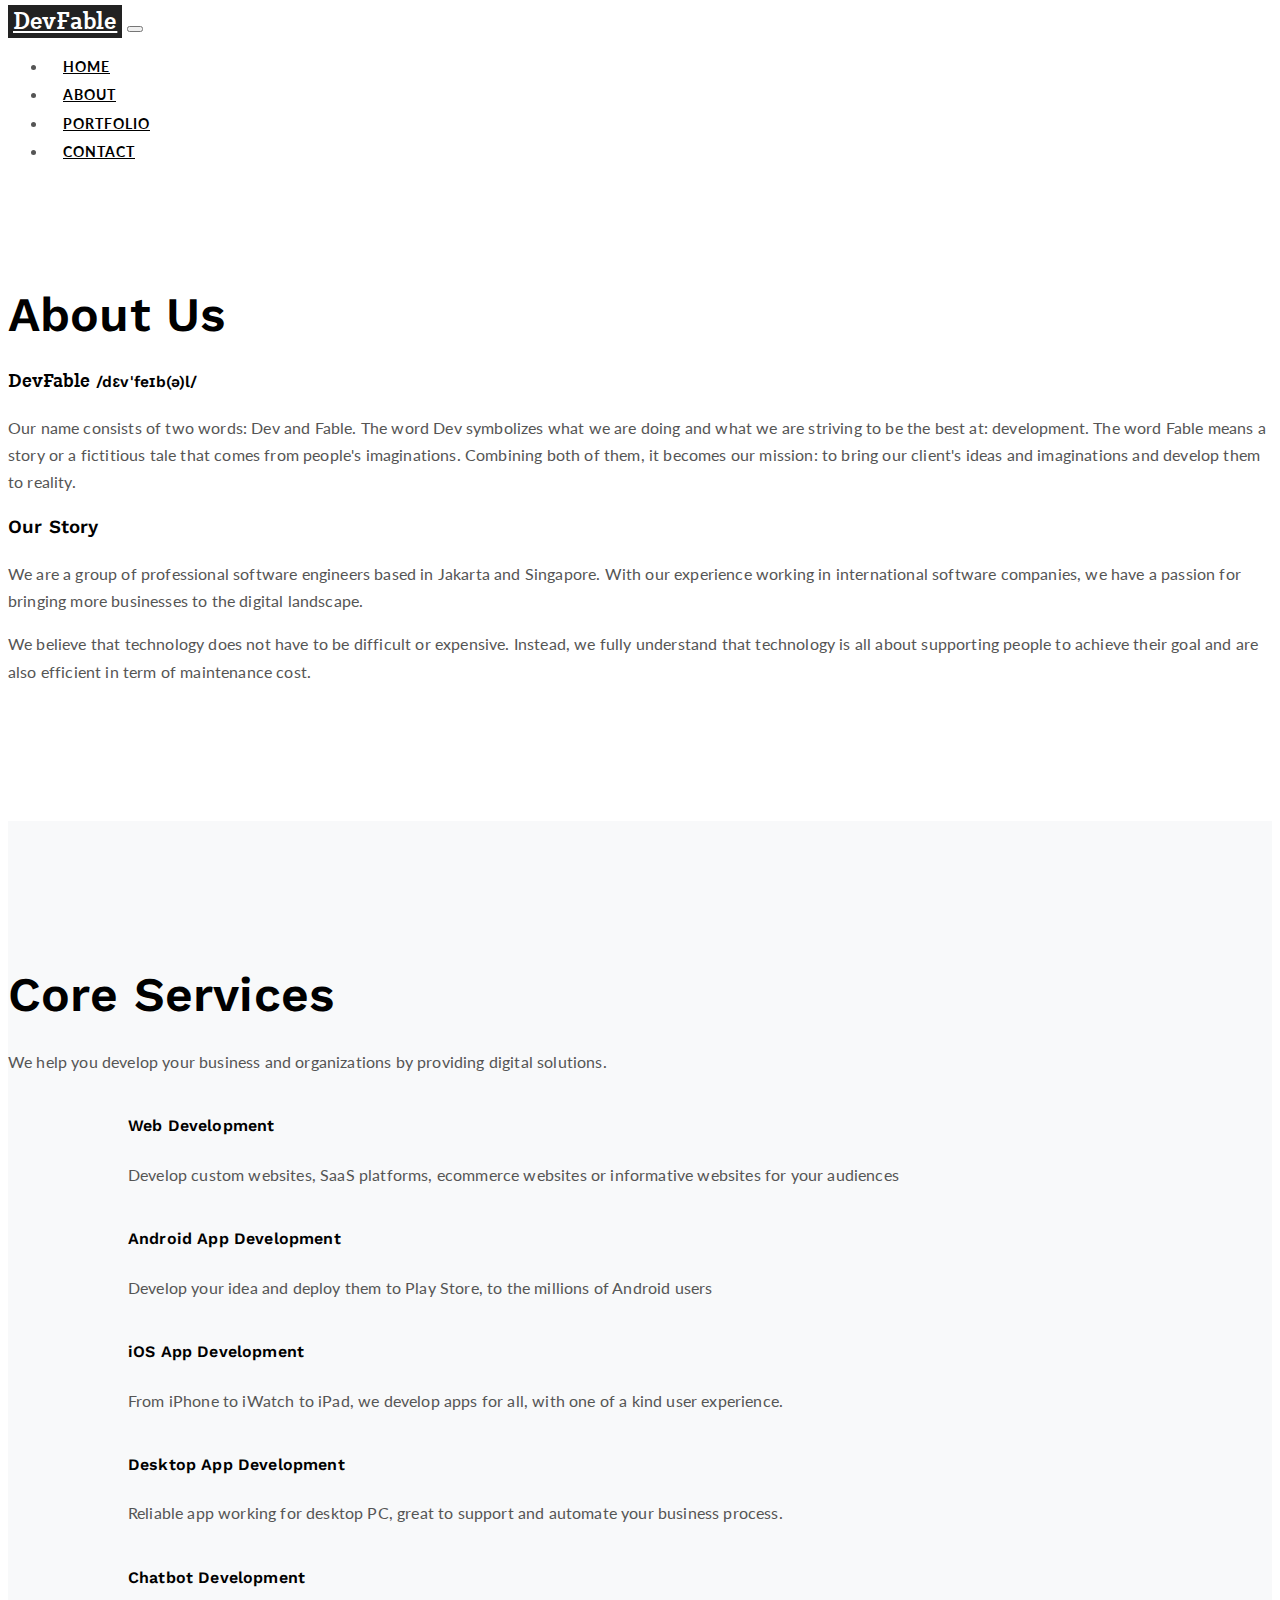
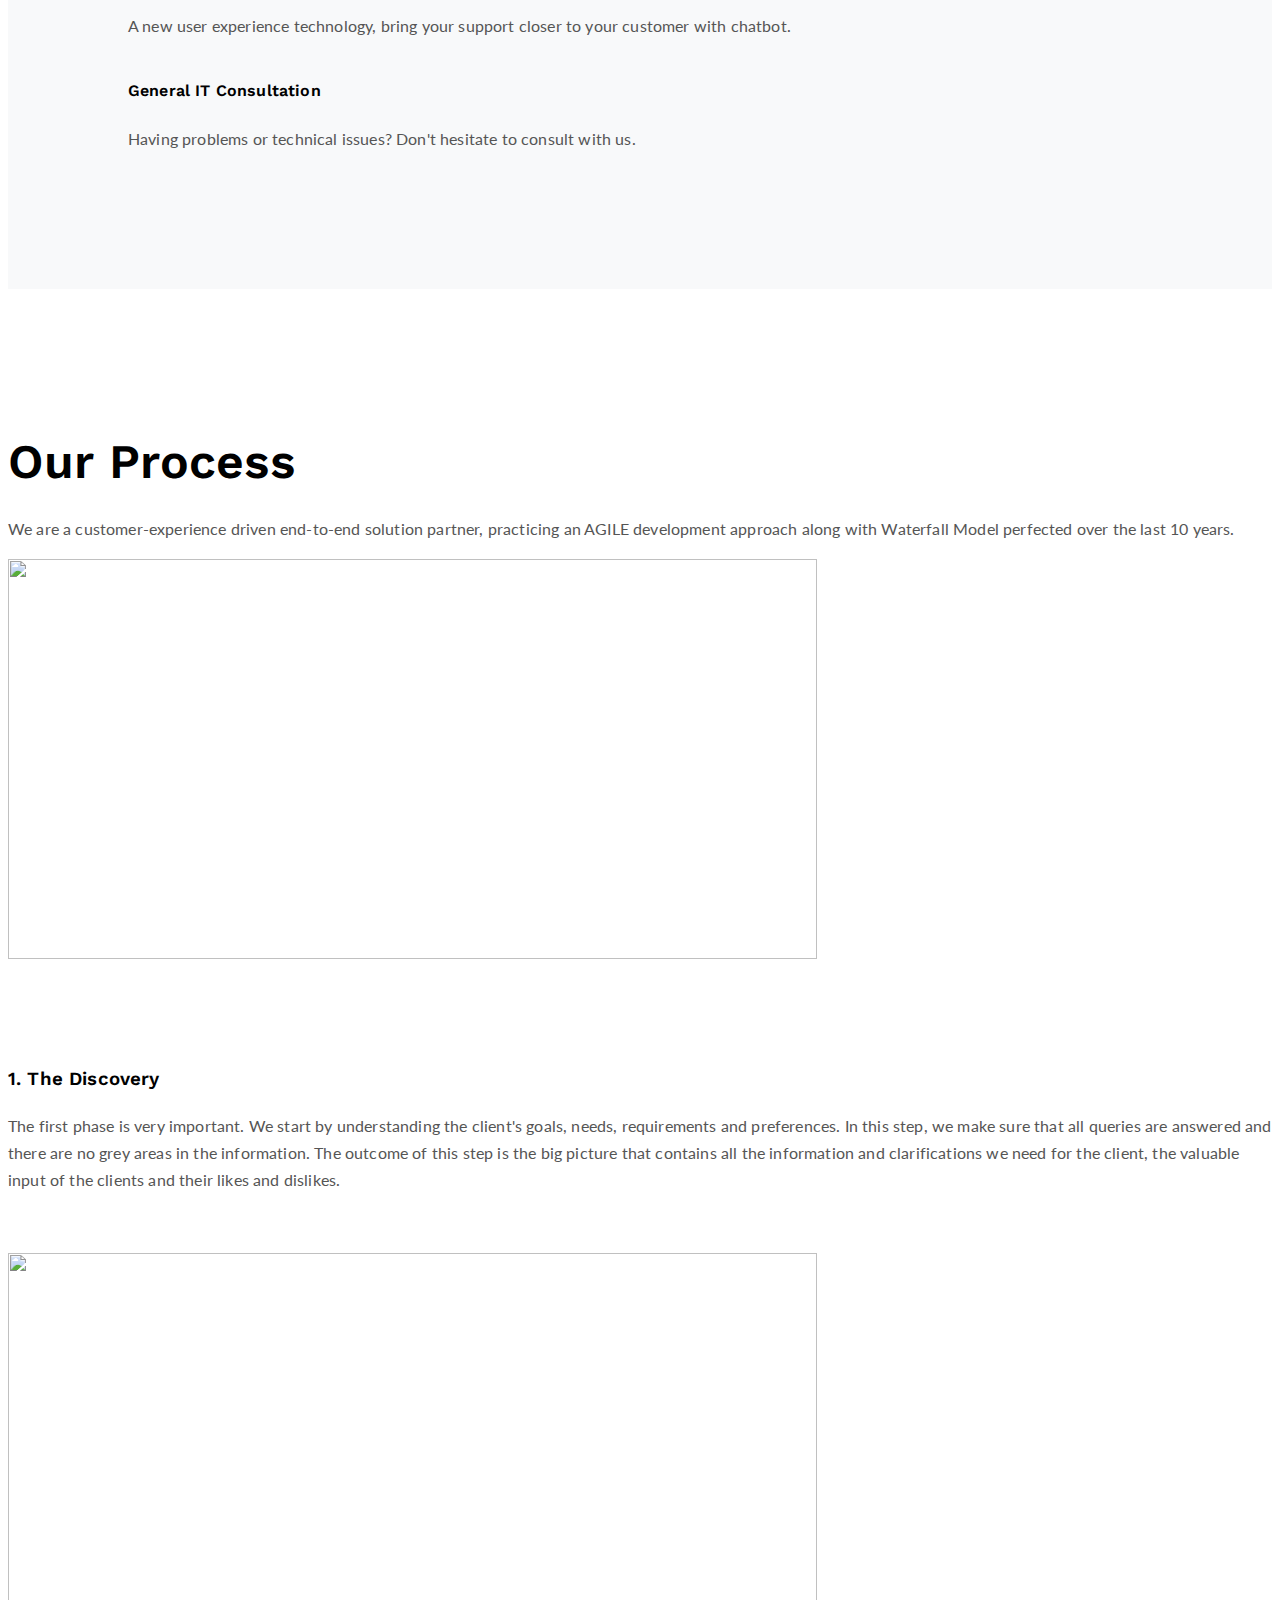
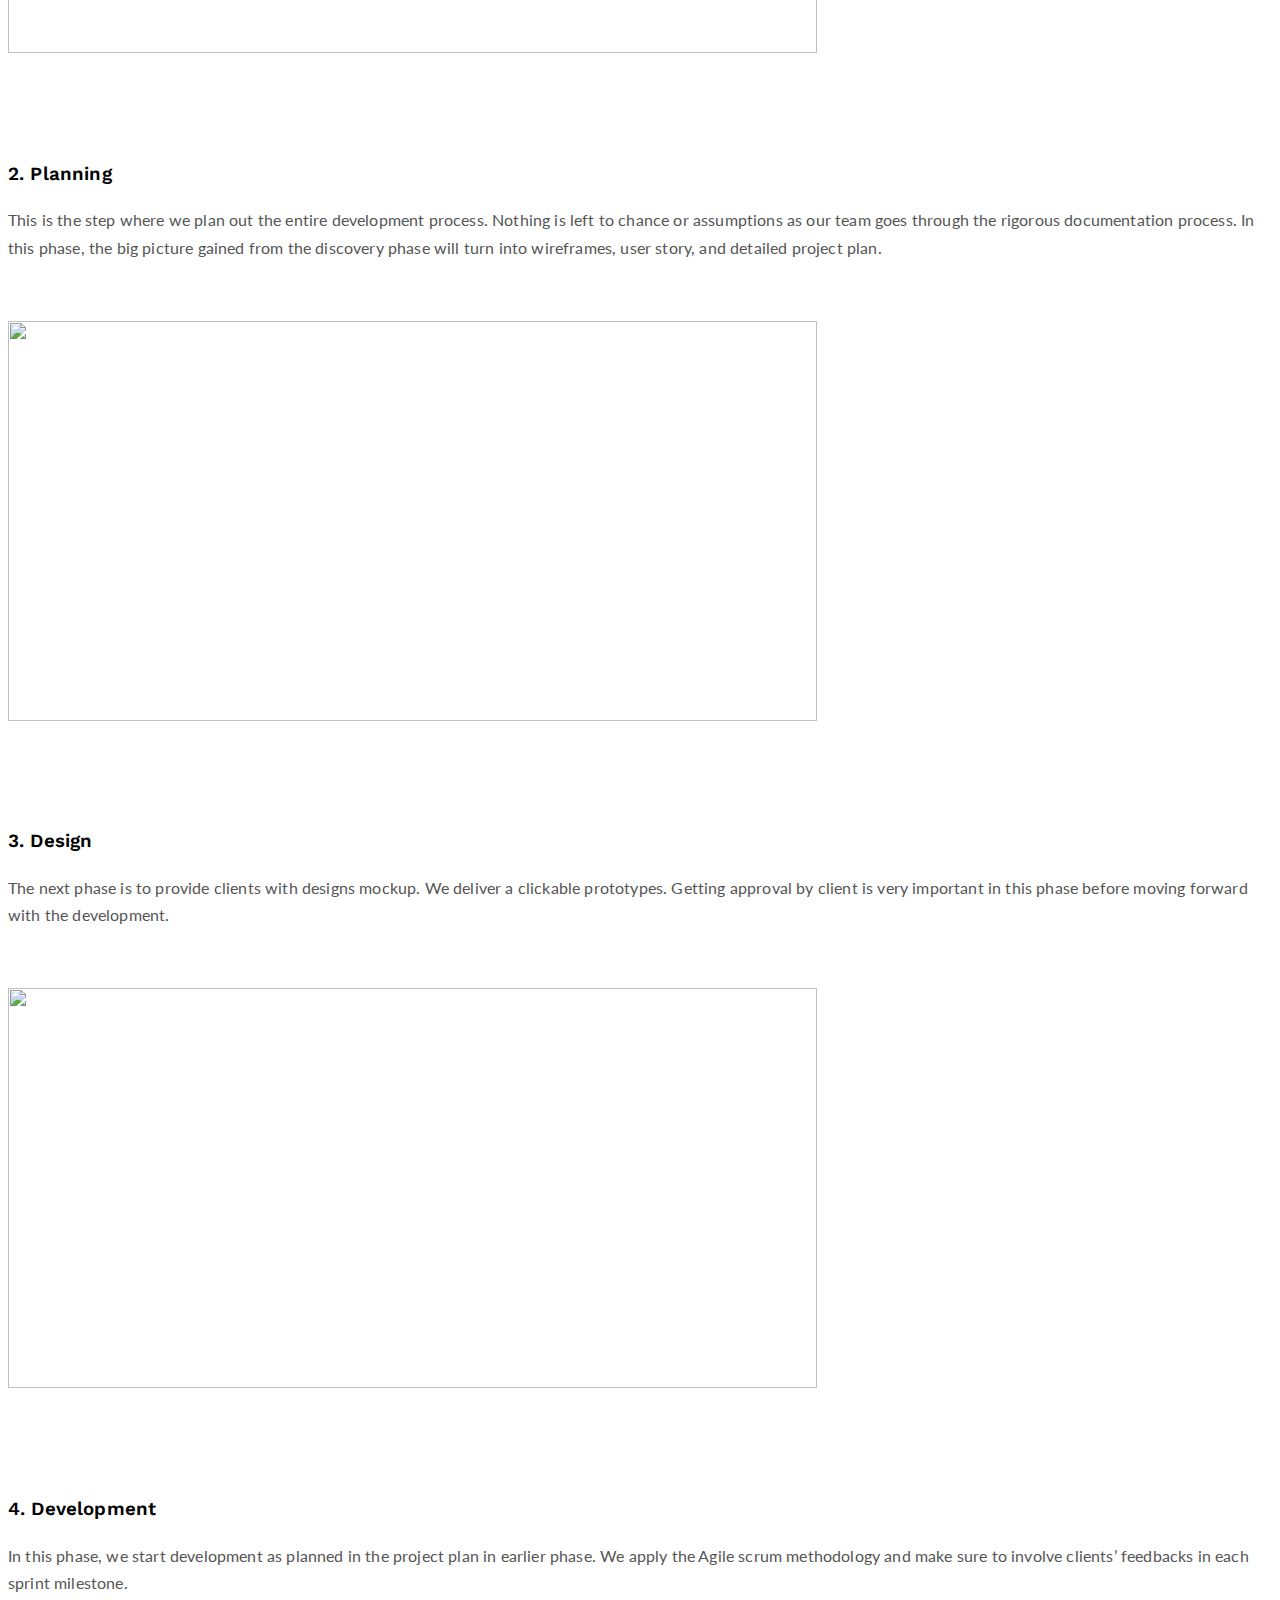
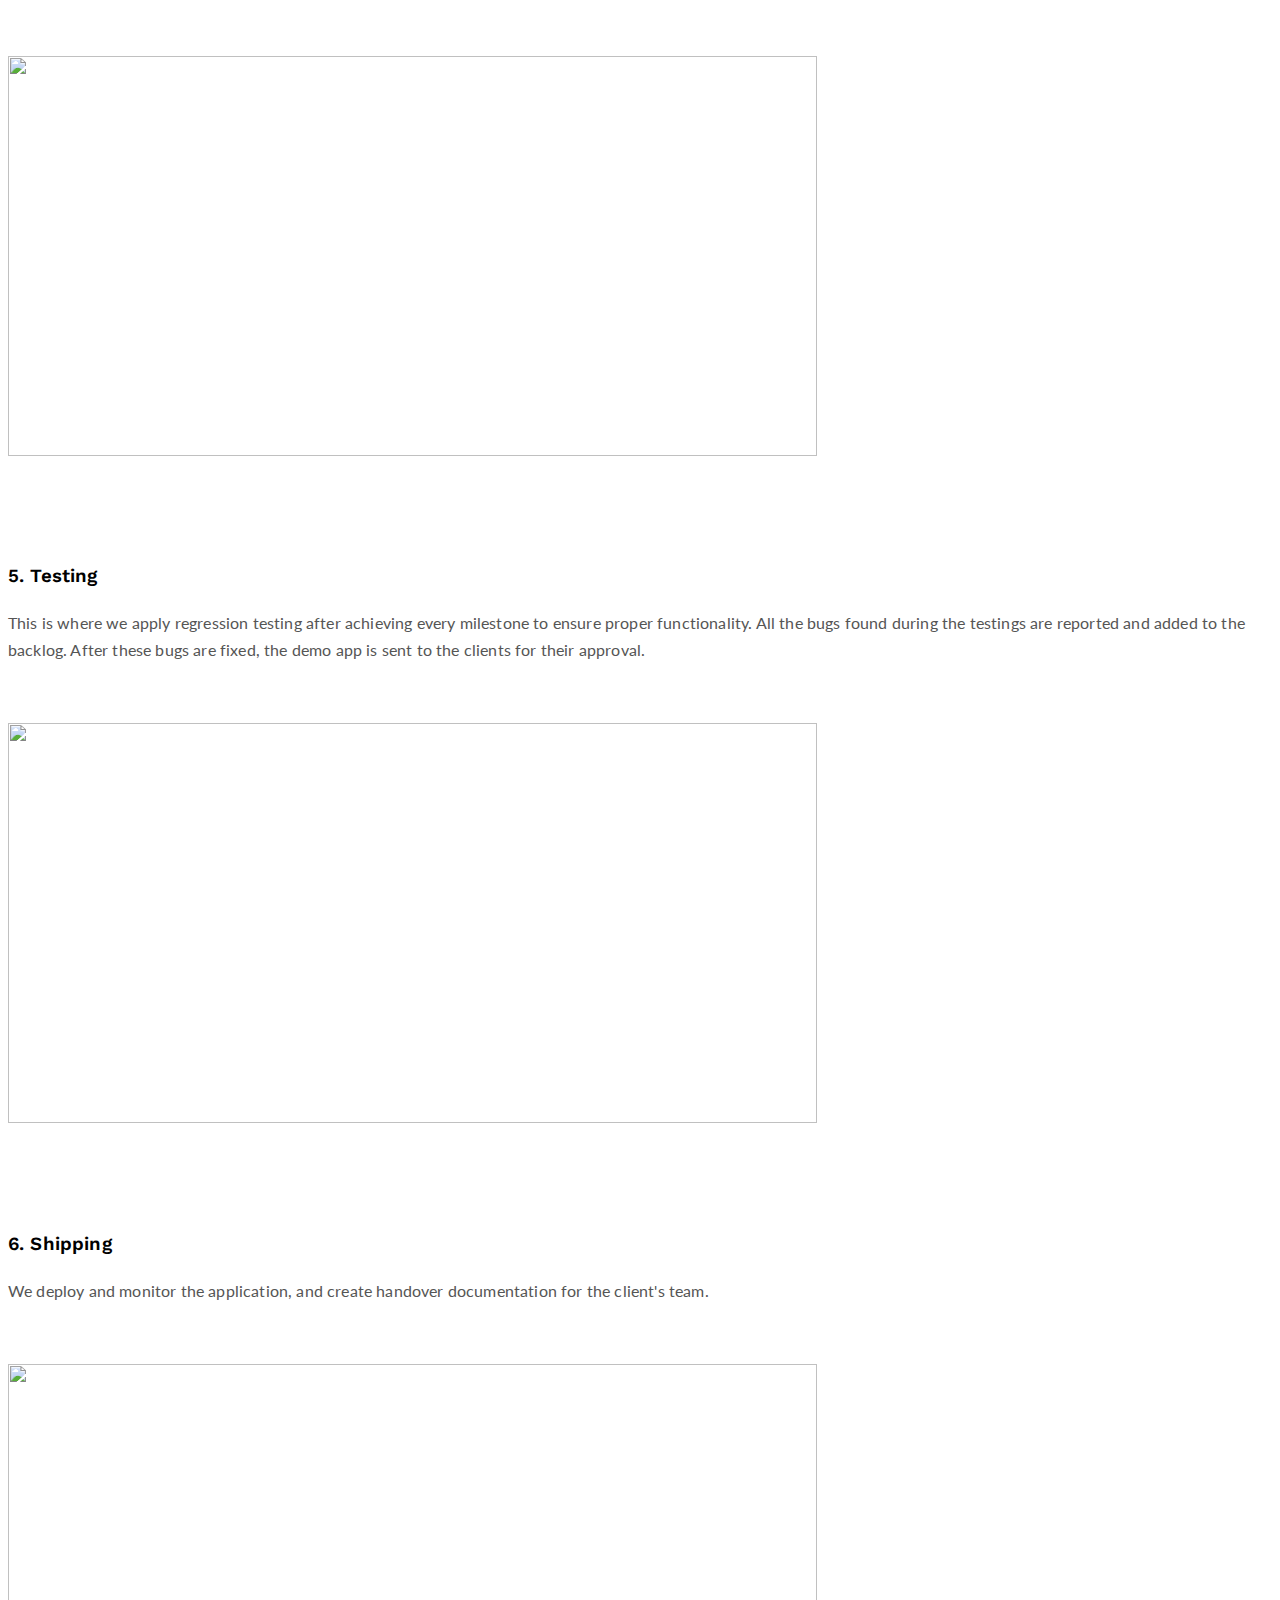
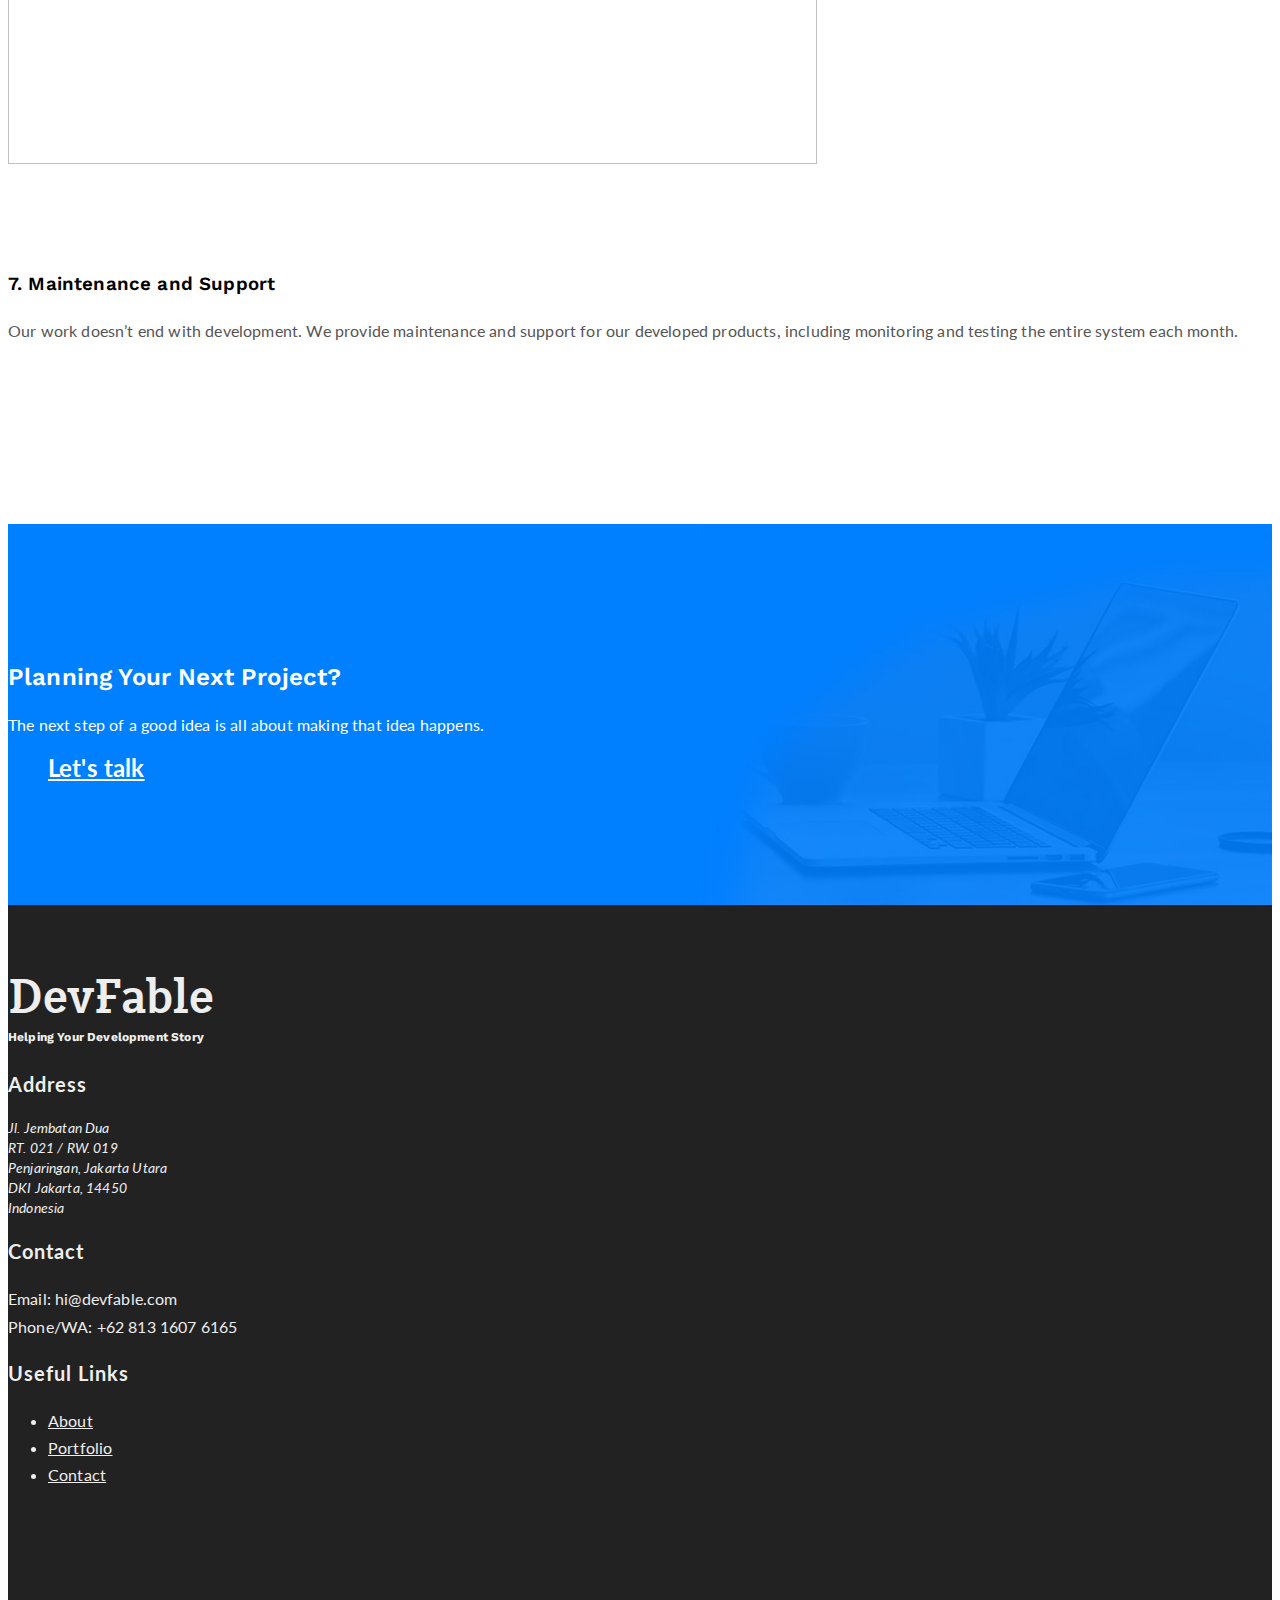
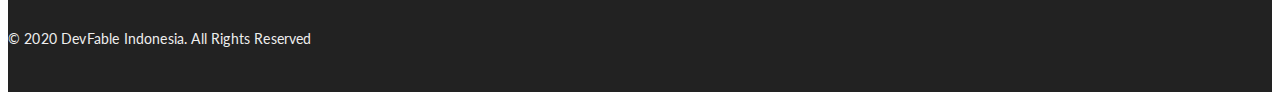
==== about/index.html @ 7ea81f24 "Publish - Sat Jun  6 23:35:45 +08 2020" ====
<!DOCTYPE html>
<html>
    <head>
        <meta name="viewport" content="width=device-width, initial-scale=1.0">
        <meta name="Description" content="Create Websites, Android and iOS mobile applications with DevFable. DevFable is an Indonesian software development company (Software House) based in Jakarta with expertise in providing digital solutions for small businesses or organizations.">
        <title>About | DevFable - Helping Your Development Story</title>
        <link rel=icon href=/favicon.png>
        <link href="https://fonts.googleapis.com/css2?family=Lato&family=Work+Sans:wght@400;600&display=swap" rel="stylesheet">
        <link rel="stylesheet" href="https://cdnjs.cloudflare.com/ajax/libs/twitter-bootstrap/4.5.0/css/bootstrap.min.css" integrity="sha256-aAr2Zpq8MZ+YA/D6JtRD3xtrwpEz2IqOS+pWD/7XKIw=" crossorigin="anonymous" />
        <link rel="preload" href="https://maxst.icons8.com/vue-static/landings/line-awesome/line-awesome/1.3.0/css/line-awesome.min.css" as="style" onload="this.onload=null;this.rel='stylesheet'">
        <link rel="preload" href="https://unpkg.com/swiper/css/swiper.min.css" as="style" onload="this.onload=null;this.rel='stylesheet'">
        <noscript>
            <link rel="stylesheet" href="https://maxst.icons8.com/vue-static/landings/line-awesome/line-awesome/1.3.0/css/line-awesome.min.css">
            <link rel="stylesheet" href="https://unpkg.com/swiper/css/swiper.min.css">
        </noscript>
        
        <link rel="stylesheet" href="/sass/main.css">
    </head>
        <body><nav class="navbar navbar-expand-lg sticky-top main-nav">
    <div class="container">
        <a href="/" class="navbar-brand brand">DevFable</a>
        <button class="navbar-toggler collapsed" type="button" data-toggle="collapse" data-target="#navbars" aria-controls="navbars" aria-expanded="false" aria-label="Toggle navigation">
            <i class="las la-bars"></i>
        </button>
        <div class="collapse navbar-collapse" id="navbars">
            <ul class="navbar-nav ml-auto">
                <li class="nav-item">
                    <a href="/" class="nav-link">Home</a>
                </li>
                <li class="nav-item">
                    <a href="/about" class="nav-link">About</a>
                </li>
                <li class="nav-item">
                    <a href="/portfolio" class="nav-link">Portfolio</a>
                </li>
                <li class="nav-item">
                    <a href="/contact" class="nav-link">Contact</a>
                </li>
            </ul>
        </div>
    </div>
</nav>
<div id="content">
<section class="section section-top">
  <div class="container">
    <div class="row mb-5">
      <div class="col-lg-8">
        <h2 class="_title mb-5">About Us</h2>
        <h3><span class="font-brand">DevFable</span> <small>/dɛvˈfeɪb(ə)l/</small></h3>
        <p>
          Our name consists of two words: Dev and Fable.
          The word Dev symbolizes what we are doing and what we are striving to be the best at: development.
          The word Fable means a story or a fictitious tale that comes from people's imaginations.
          Combining both of them, it becomes our mission: to bring our client's ideas and imaginations and develop them to reality.
        </p>
        <h3 class="mt-5">Our Story</h3>
        <p>
          We are a group of professional software engineers based in Jakarta and Singapore.
          With our experience working in international software companies,
          we have a passion for bringing more businesses to the digital landscape.
        </p>
        <p>
          We believe that technology does not have to be difficult or expensive.
          Instead, we fully understand that technology is all about supporting people to achieve their goal
          and are also efficient in term of maintenance cost.
        </p>
      </div>      
    </div>  
  </div>
</section>
<section class="section section-gray">
  <div class="container">
    <div class="row mb-5">
      <div class="col-lg-6">
        <h2 class="_title">Core Services</h2>
        <p>We help you develop your business and organizations by providing digital solutions.</p>
      </div>
    </div>
    <div class="row">
      <div class="col-lg-4">
        <div class="service-item mb-5">
          <div class="_logo">
            <i class="las la-laptop-code"></i>
          </div>
          <div class="_desc">
            <h4>Web Development</h4>
            <p>Develop custom websites, SaaS platforms, ecommerce websites or informative websites for your audiences</p>
          </div>
        </div>
      </div>
      <div class="col-lg-4">
        <div class="service-item mb-5">
          <div class="_logo">
            <i class="lab la-android"></i>
          </div>
          <div class="_desc">
            <h4>Android App Development</h4>
            <p>Develop your idea and deploy them to Play Store, to the millions of Android users</p>
          </div>
        </div>
      </div>
      <div class="col-lg-4">
        <div class="service-item mb-5">
          <div class="_logo">
            <i class="lab la-apple"></i>
          </div>
          <div class="_desc">
            <h4>iOS App Development</h4>
            <p>From iPhone to iWatch to iPad, we develop apps for all, with one of a kind user experience.</p>
          </div>
        </div>
      </div>
      <div class="col-lg-4">
        <div class="service-item mb-5 mb-lg-0">
          <div class="_logo">
            <i class="las la-desktop"></i>
          </div>
          <div class="_desc">
            <h4>Desktop App Development</h4>
            <p>Reliable app working for desktop PC, great to support and automate your business process.</p>
          </div>
        </div>
      </div>
      <div class="col-lg-4">
        <div class="service-item mb-5 mb-lg-0">
          <div class="_logo">
            <i class="las la-comment-dots"></i>
          </div>
          <div class="_desc">
            <h4>Chatbot Development</h4>
            <p>A new user experience technology, bring your support closer to your customer with chatbot.</p>
          </div>
        </div>
      </div>
      <div class="col-lg-4">
        <div class="service-item">
          <div class="_logo">
            <i class="las la-chalkboard-teacher"></i>
          </div>
          <div class="_desc">
            <h4>General IT Consultation</h4>
            <p>Having problems or technical issues? Don't hesitate to consult with us.</p>
          </div>
        </div>
      </div>
    </div>
  </div>
</section>

<section class="section" id="process">
  <div class="container">
    <div class="mb-5 row">
      <div class="col-lg-8">
        <h2 class="_title">Our Process</h2>
        <p>
          We are a customer-experience driven end-to-end solution partner,
          practicing an AGILE development approach along with Waterfall Model perfected over the last 10 years.
        </p>  
      </div>
    </div>
  </div>
  <div>
    <div class="process-item">
      <div class="row no-gutters">
        <div class="col-lg-6">
          <img src="https://images.pexels.com/photos/3183150/pexels-photo-3183150.jpeg?auto=compress&cs=tinysrgb&dpr=2&w=250" alt="" draggable="false">
        </div>
        <div class="col-lg-4 _desc">
          <h3>
            1. The Discovery
          </h3>
          <p>
            The first phase is very important.
            We start by understanding the client's goals, needs, requirements and preferences.
            In this step, we make sure that all queries are answered and there are no grey areas in the information.
            The outcome of this step is the big picture that contains all the information and clarifications we need for the client,
            the valuable input of the clients and their likes and dislikes.
          </p>    
        </div>
      </div>
    </div>
    <div class="process-item">
      <div class="row no-gutters">
        <div class="col-lg-6 order-lg-last text-lg-right">
          <img src="https://images.pexels.com/photos/7376/startup-photos.jpg?auto=compress&cs=tinysrgb&dpr=2&w=250" alt="" draggable="false">
        </div>
        <div class="col-lg-4 _desc offset-2">
          <h3>
            2. Planning
          </h3>
          <p>
            This is the step where we plan out the entire development process.
            Nothing is left to chance or assumptions as our team goes through the rigorous documentation process.
            In this phase, the big picture gained from the discovery phase will turn into wireframes, user story, and detailed project plan.
          </p>
        </div>
      </div>
    </div>
    <div class="process-item">
      <div class="row no-gutters">
        <div class="col-lg-6">
          <img src="https://images.pexels.com/photos/1092671/pexels-photo-1092671.jpeg?auto=compress&cs=tinysrgb&dpr=2&w=250" alt="" draggable="false">
        </div>
        <div class="col-lg-4 _desc">
          <h3>
            3. Design
          </h3>
          <p>
            The next phase is to provide clients with designs mockup.
            We deliver a clickable prototypes.
            Getting approval by client is very important in this phase before moving forward with the development.
          </p>
        </div>
      </div>
    </div>
    <div class="process-item">
      <div class="row no-gutters">
        <div class="col-lg-6 order-lg-last text-lg-right">
          <img src="https://images.pexels.com/photos/1181675/pexels-photo-1181675.jpeg?auto=compress&cs=tinysrgb&dpr=2&w=250" alt="" draggable="false">
        </div>
        <div class="col-lg-4 _desc offset-2">
          <h3>
            4. Development
          </h3>
          <p>
            In this phase, we start development as planned in the project plan in earlier phase.
            We apply the Agile scrum methodology and make sure to involve clients’ feedbacks in each sprint milestone.
          </p>
        </div>
      </div>
    </div>
    <div class="process-item">
      <div class="row no-gutters">
        <div class="col-lg-6">
          <img src="https://images.unsplash.com/photo-1542641728-6ca359b085f4?ixlib=rb-1.2.1&ixid=eyJhcHBfaWQiOjEyMDd9&auto=format&fit=crop&w=500&q=80" alt="" draggable="false">
        </div>
        <div class="col-lg-4 _desc">
          <h3>
            5. Testing
          </h3>
          <p>
            This is where we apply regression testing after achieving every milestone to ensure proper functionality.
            All the bugs found during the testings are reported and added to the backlog.
            After these bugs are fixed, the demo app is sent to the clients for their approval.
          </p>
        </div>
      </div>
    </div>
    <div class="process-item">
      <div class="row no-gutters">
        <div class="col-lg-6 order-lg-last text-lg-right">
          <img src="https://images.pexels.com/photos/3184431/pexels-photo-3184431.jpeg?auto=compress&cs=tinysrgb&dpr=2&w=250" alt="" draggable="false">
        </div>
        <div class="col-lg-4 _desc offset-2">
          <h3>
            6. Shipping
          </h3>
          <p>
            We deploy and monitor the application, and create handover documentation for the client's team.
          </p>
        </div>
      </div>
    </div>
    <div class="process-item">
      <div class="row no-gutters">
        <div class="col-lg-6">
          <img src="https://images.pexels.com/photos/3194519/pexels-photo-3194519.jpeg?auto=compress&cs=tinysrgb&dpr=2&w=250" alt="" draggable="false">
        </div>
        <div class="col-lg-4 _desc">
          <h3>
            7. Maintenance and Support
          </h3>
          <p>
            Our work doesn’t end with development.
            We provide maintenance and support for our developed products,
            including monitoring and testing the entire system each month.
          </p>
        </div>
      </div>
    </div>
  </div>
</section>

<section class="section section-primary">
  <img class="section-bg" src="/img/banner-contact.jpg" alt="">
  <div class="container">
    <div class="row">
      <div class="col-lg-6">
        <h2 class="title mb-4">Planning Your Next Project?</h2>
        <p class="mb-5">The next step of a good idea is all about making that idea happens.</p>
        <a href="/contact" class="btn button button-lg button-outline-white">Let's talk</a>    
      </div>
    </div>
  </div>
</section>


        </div><footer class="footer">
    <div class="container">
        <div class="row _top">
            <div class="col-lg-3 mb-5 mb-lg-0 text-center text-lg-left">
                <div class="brand mb-3">DevFable</div>
                <p class="brand-subtitle">Helping Your Development Story</p>
            </div>
            <div class="col-lg-3 mb-5 mb-lg-0 text-center text-lg-left">
                <h3>Address</h3>
                <address>
                    Jl. Jembatan Dua
                    <br>
                    RT. 021 / RW. 019
                    <br>
                    Penjaringan, Jakarta Utara
                    <br>
                    DKI Jakarta, 14450
                    <br>
                    Indonesia
                </address>
            </div>
            <div class="col-lg-3 mb-5 mb-lg-0 text-center text-lg-left">
                <h3>Contact</h2>
                <p>
                    Email: hi@devfable.com
                    <br>
                    Phone/WA: +62 813 1607 6165
                </p>
            </div>
            <div class="col-lg-3 text-center text-lg-left">
                <h3>Useful Links</h2>
                <ul class="nav flex-column">
                    <li class="nav-item">
                        <a href="/about" class="nav-link">About</a>
                    </li>
                    <li class="nav-item">
                        <a href="/portfolio" class="nav-link">Portfolio</a>
                    </li>
                    <li class="nav-item">
                        <a href="/contact" class="nav-link">Contact</a>
                    </li>
                </ul>    
            </div>
        </div>
        <div class="row _bottom">
            <div class="col">
                <div class="copyright text-center">
                    © 2020 DevFable Indonesia. All Rights Reserved
                </div>    
            </div>
        </div>
    </div>
</footer><script defer src="https://cdnjs.cloudflare.com/ajax/libs/jquery/3.5.1/jquery.slim.min.js" integrity="sha256-4+XzXVhsDmqanXGHaHvgh1gMQKX40OUvDEBTu8JcmNs=" crossorigin="anonymous"></script>
        <script defer src="https://cdnjs.cloudflare.com/ajax/libs/popper.js/1.14.7/umd/popper.min.js" integrity="sha384-UO2eT0CpHqdSJQ6hJty5KVphtPhzWj9WO1clHTMGa3JDZwrnQq4sF86dIHNDz0W1" crossorigin="anonymous"></script>
        <script defer src="https://cdnjs.cloudflare.com/ajax/libs/twitter-bootstrap/4.5.0/js/bootstrap.min.js" integrity="sha256-OFRAJNoaD8L3Br5lglV7VyLRf0itmoBzWUoM+Sji4/8=" crossorigin="anonymous"></script>
        <script defer src="https://cdnjs.cloudflare.com/ajax/libs/lazysizes/5.2.2/lazysizes.min.js" integrity="sha256-+2SfyuYhd9/mPmcIHdzrgwtc4fBaQYTpu7fYesS49OU=" crossorigin="anonymous"></script>
        <script defer src="https://cdnjs.cloudflare.com/ajax/libs/zenscroll/4.0.2/zenscroll-min.js" integrity="sha256-P3WAuks0zjjUNJHAQsa3qo5fMU1+d3flCMCI9vGK9So=" crossorigin="anonymous"></script>
        <script defer src="https://unpkg.com/swiper/js/swiper.min.js"></script>
    </body>
</html>
---- sass/main.css ----
.service-item {
  display: flex; }
  .service-item ._logo {
    min-width: 120px;
    text-align: center; }
    .service-item ._logo i {
      font-size: 64px; }
  @media screen and (max-width: 768px) {
    .service-item {
      margin-left: -20px; }
      .service-item h4 {
        font-size: 20px; }
      .service-item ._desc {
        font-size: 12px;
        line-height: 1.5em; } }

.process-item {
  margin-bottom: 60px; }
  .process-item img {
    width: 80%;
    height: 400px;
    object-fit: cover; }
  .process-item ._desc {
    margin-top: 100px; }
  @media screen and (max-width: 768px) {
    .process-item img {
      width: 100%;
      height: 200px; }
    .process-item ._desc {
      margin: 20px; } }

.button {
  border-radius: 0;
  border-width: 2px;
  font-weight: bold;
  padding: 10px 20px; }
  .button-lg {
    font-size: 24px;
    padding: 20px 40px; }
  .button-primary {
    background-color: #007fff;
    border-color: #007fff;
    color: white; }
    .button-primary:hover {
      background-color: white;
      color: #007fff; }
  .button-outline-white {
    border-color: white;
    color: white; }
    .button-outline-white:hover {
      background-color: white;
      color: #007fff; }
  .button-outline-primary {
    border-color: #007fff;
    color: #007fff; }
    .button-outline-primary:hover {
      background-color: #007fff;
      color: white; }
  .button-outline-dark {
    border-color: #222222;
    color: #222222; }
    .button-outline-dark:hover {
      background-color: #222222;
      color: white; }

.client-swiper {
  height: 200px; }
  .client-swiper .swiper-slide {
    display: flex;
    flex-direction: row;
    align-items: center;
    justify-content: center;
    padding-bottom: 20px; }
    .client-swiper .swiper-slide .client-logo {
      width: 200px;
      opacity: 0.4; }

.contact-form {
  border: 1px solid #dee2e6;
  padding: 40px 20px; }
  .contact-form .form-control {
    border-radius: 0;
    box-shadow: none; }
  @media screen and (max-width: 768px) {
    .contact-form {
      border: none;
      padding: 30px 15px;
      background-color: #eeeeee;
      margin-left: -15px;
      margin-right: -15px; } }

@font-face {
  font-family: "Lean";
  src: url("../fonts/Lean.woff2") format("woff2"), url("../fonts/Lean.woff") format("woff"); }

.footer {
  background-color: #222222;
  color: #eeeeee; }
  .footer a {
    color: #eeeeee; }
    .footer a:hover {
      color: #777777; }
  .footer h3 {
    color: #eeeeee;
    font-family: "Lato", sans-serif;
    font-size: 20px;
    font-weight: bold;
    letter-spacing: 1px; }
  .footer ._top {
    padding: 80px 0; }
    .footer ._top .brand {
      font-family: "Lean", "Lato", sans-serif;
      font-size: 48px;
      font-weight: bold; }
    .footer ._top .brand-subtitle {
      font-family: "Work Sans", sans-serif;
      font-size: 12px;
      font-weight: bold; }
    .footer ._top address {
      font-size: 14px;
      line-height: 20px; }
    .footer ._top .nav-link {
      padding: 2px 0; }
  .footer ._bottom {
    padding: 40px 0; }
    .footer ._bottom .copyright {
      font-size: 14px; }

.section {
  padding: 120px 0;
  position: relative; }
  .section ._title {
    font-size: 48px; }
  .section-top {
    padding-top: 80px; }
  .section-primary {
    background-color: #007fff;
    color: white; }
    .section-primary * {
      color: white; }
  .section-gray {
    background-color: #f8f9fa; }
  .section-banner {
    background-color: #007fff;
    background-repeat: no-repeat;
    background-position: center;
    background-size: cover;
    color: #e5f2ff;
    position: relative;
    overflow: hidden; }
    .section-banner * {
      color: #e5f2ff; }
    .section-banner .banner-bg {
      position: absolute;
      top: 0;
      left: 0;
      height: 100%;
      width: 100%;
      object-fit: cover; }
    .section-banner .headline {
      font-size: 56px;
      line-height: 70px;
      font-weight: 600; }
      @media screen and (max-width: 768px) {
        .section-banner .headline {
          font-size: 30px;
          line-height: 40px; } }
      .section-banner .headline-accent {
        color: white; }
  @media screen and (max-width: 768px) {
    .section-mobile-bottomless {
      padding-bottom: 0; } }

@media screen and (max-width: 768px) {
  .row-full-mobile div[class^="col"] {
    padding: 0; } }

.section-bg {
  position: absolute;
  right: 0;
  top: 0;
  height: 100%; }
  @media screen and (max-width: 768px) {
    .section-bg {
      height: auto;
      width: 120%;
      top: auto;
      bottom: 0; } }

.main-nav {
  background-color: white; }
  .main-nav a.nav-link {
    color: black;
    font-size: 14px;
    font-weight: 700;
    letter-spacing: 1px;
    padding: 20px 15px !important;
    text-transform: uppercase;
    transition: all .25s ease; }
    .main-nav a.nav-link:hover {
      color: #007fff; }
  .main-nav .navbar-brand {
    background-color: #222222;
    color: white;
    font-family: "Lean";
    font-size: 24px;
    line-height: 28px;
    margin-top: 10px;
    margin-bottom: 10px;
    padding: 2px 5px;
    text-transform: none;
    transition: all .25s ease; }
    .main-nav .navbar-brand:hover {
      background-color: #007fff; }

.portfolio-item {
  box-shadow: 0 0 16px 0 rgba(0, 0, 0, 0.2); }
  .portfolio-item img {
    width: 100%; }
  .portfolio-item p {
    font-size: 12px;
    padding: 10px 10px 0 10px;
    text-align: center; }
  @media screen and (max-width: 768px) {
    .portfolio-item {
      box-shadow: none; } }

.portfolio-grafikata {
  background-color: #2c3e50;
  color: white; }

.portfolio-tebak {
  background-color: #6fc5e1;
  color: white; }

.portfolio-kariib {
  background-color: #69cec0;
  color: white; }

.portfolio-romanisch {
  background-color: #161616;
  color: white; }

body {
  -webkit-font-smoothing: antialiased;
  color: #555555;
  font-display: swap;
  font-family: "Lato", sans-serif;
  font-size: 16px;
  font-weight: 400;
  letter-spacing: 0.166667px;
  line-height: 1.7em; }

h1,
h2,
h3,
h4,
h5,
h6 {
  color: black;
  font-family: "Work Sans", sans-serif;
  font-weight: 600; }

.font-brand {
  letter-spacing: 0;
  font-family: "Lean", "Lato", sans-serif; }
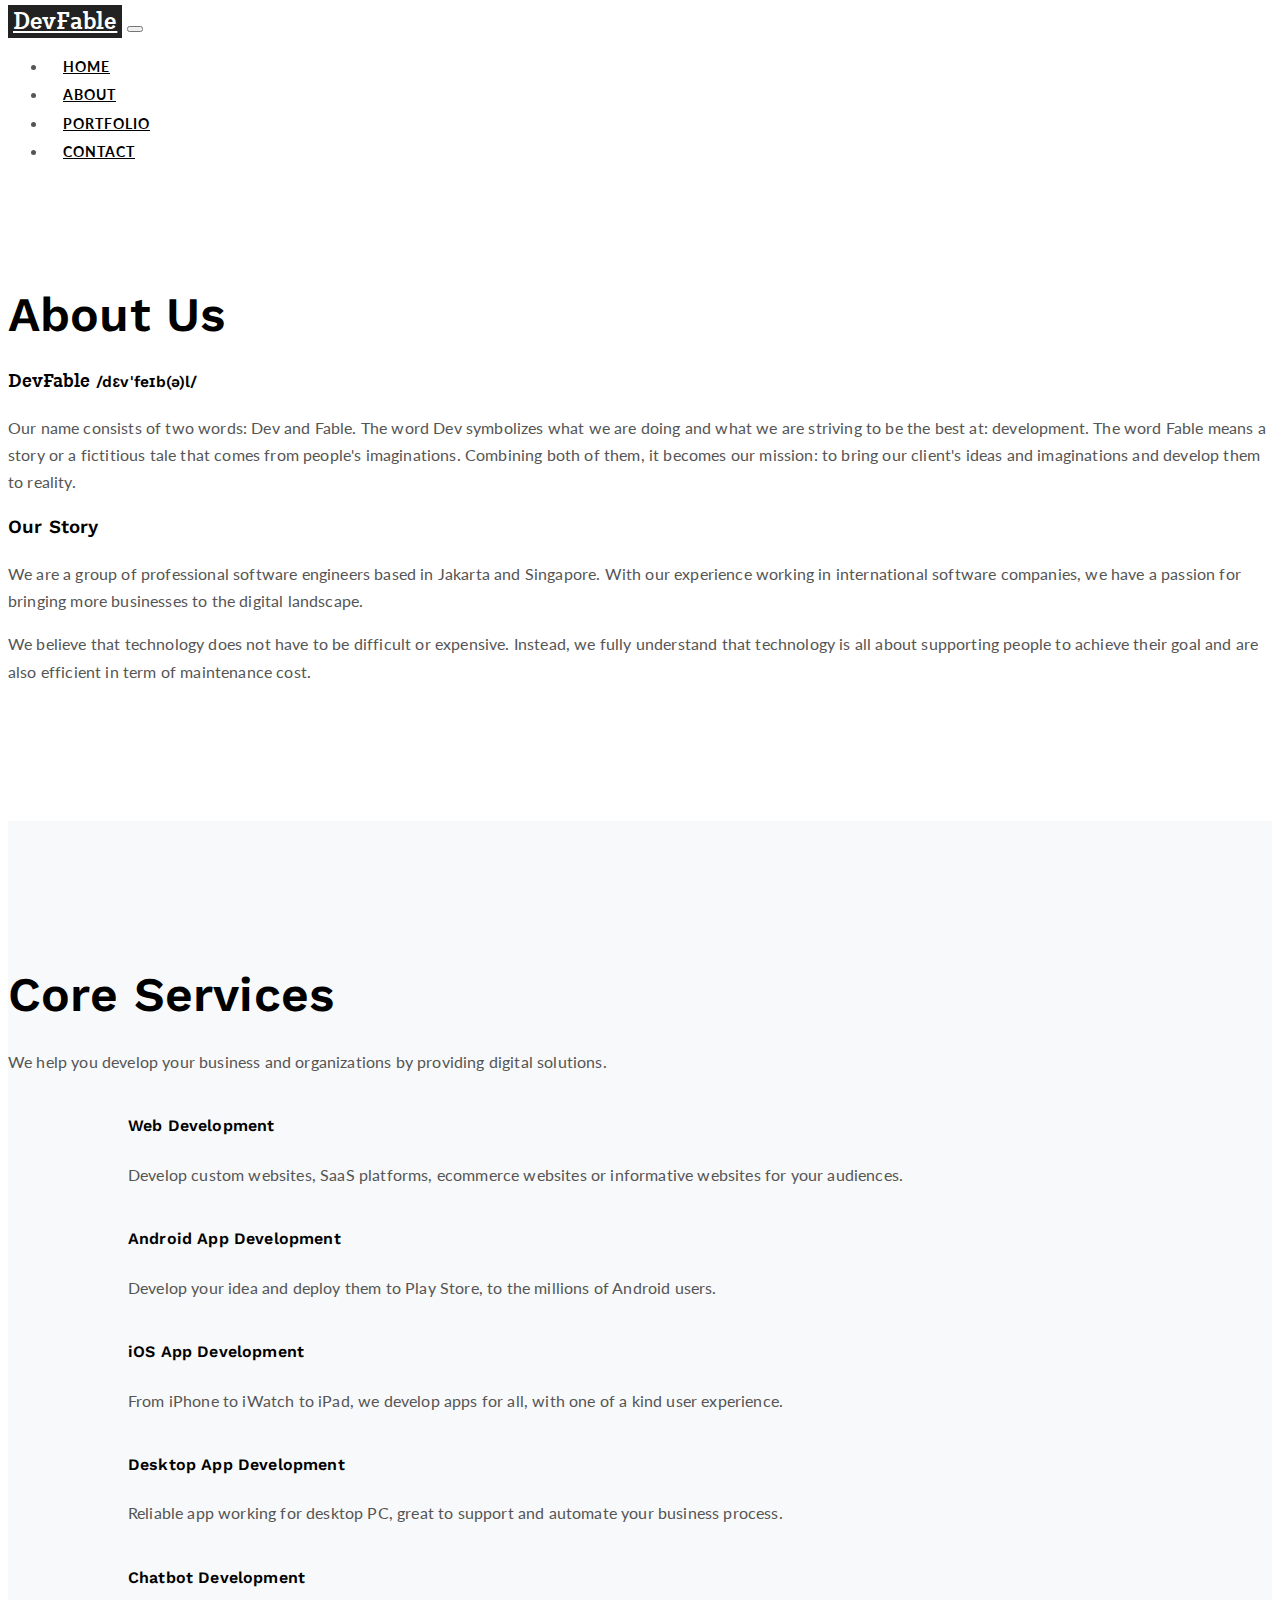
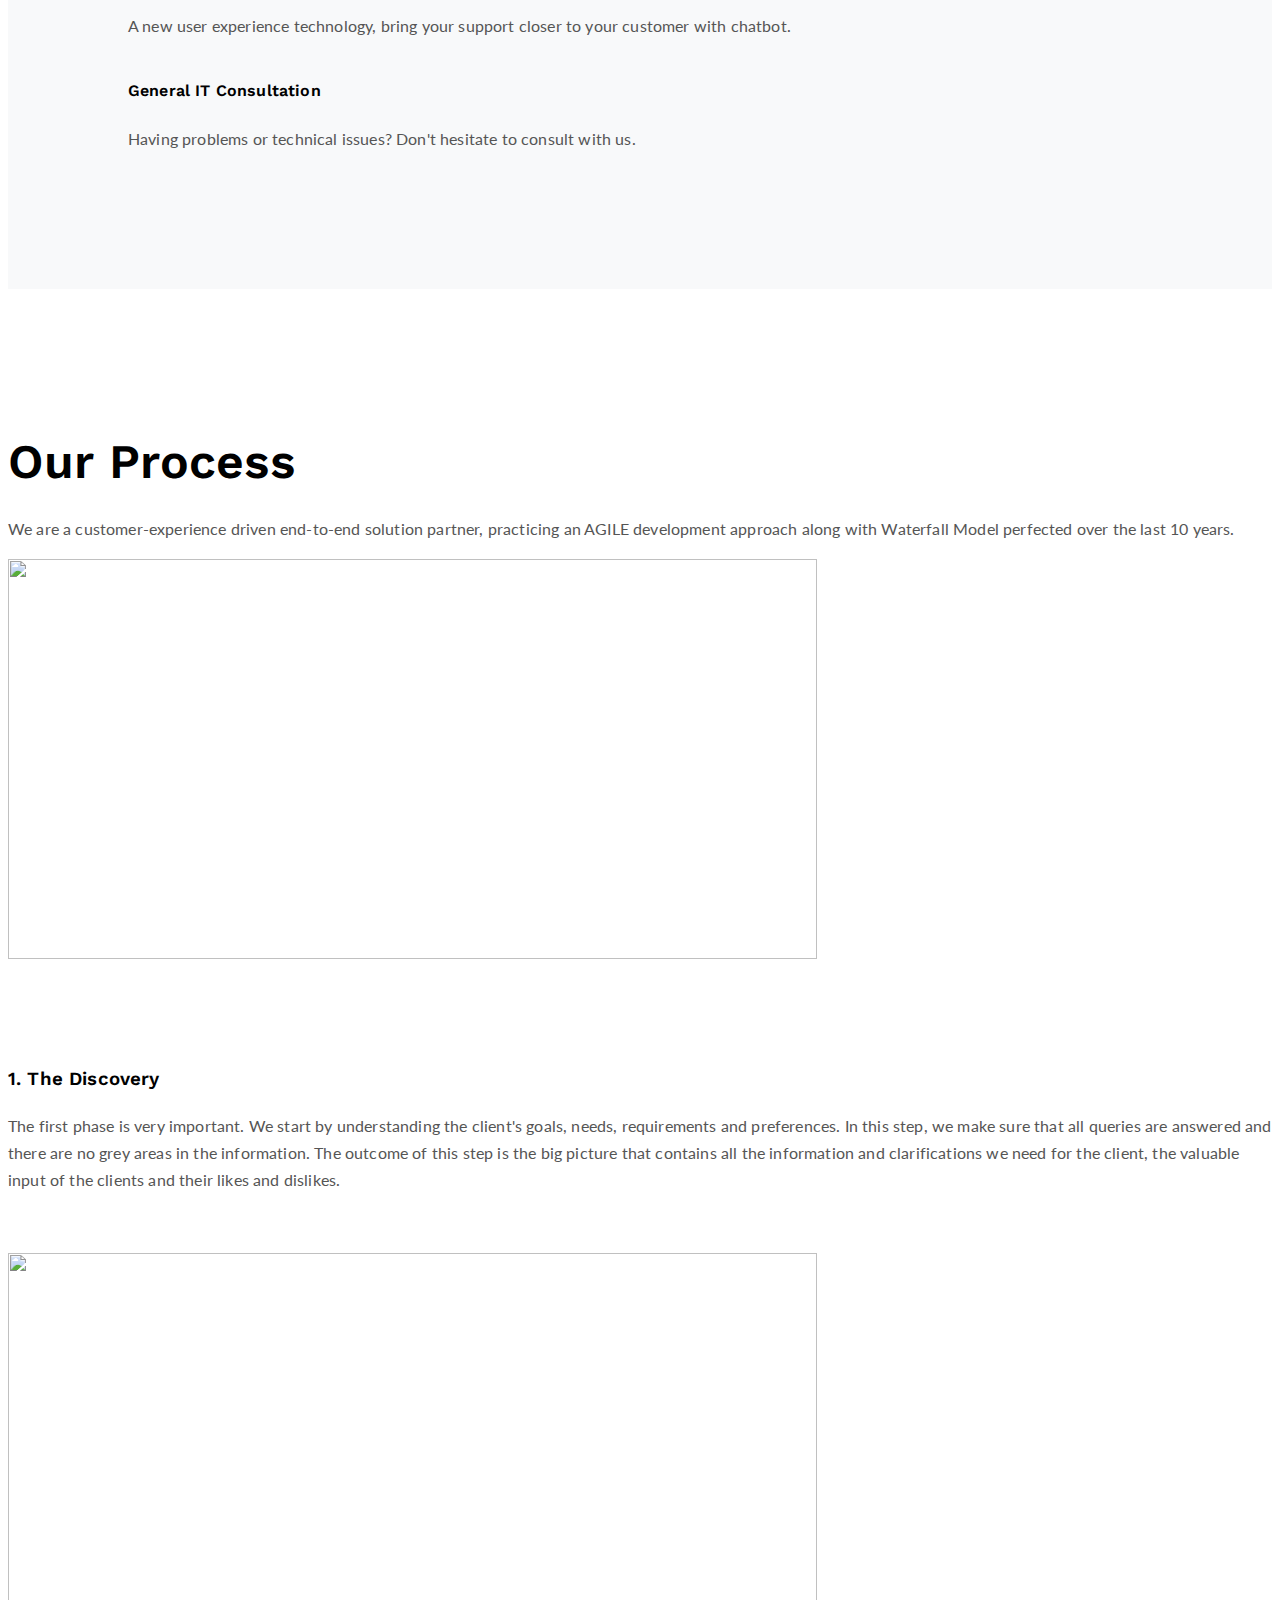
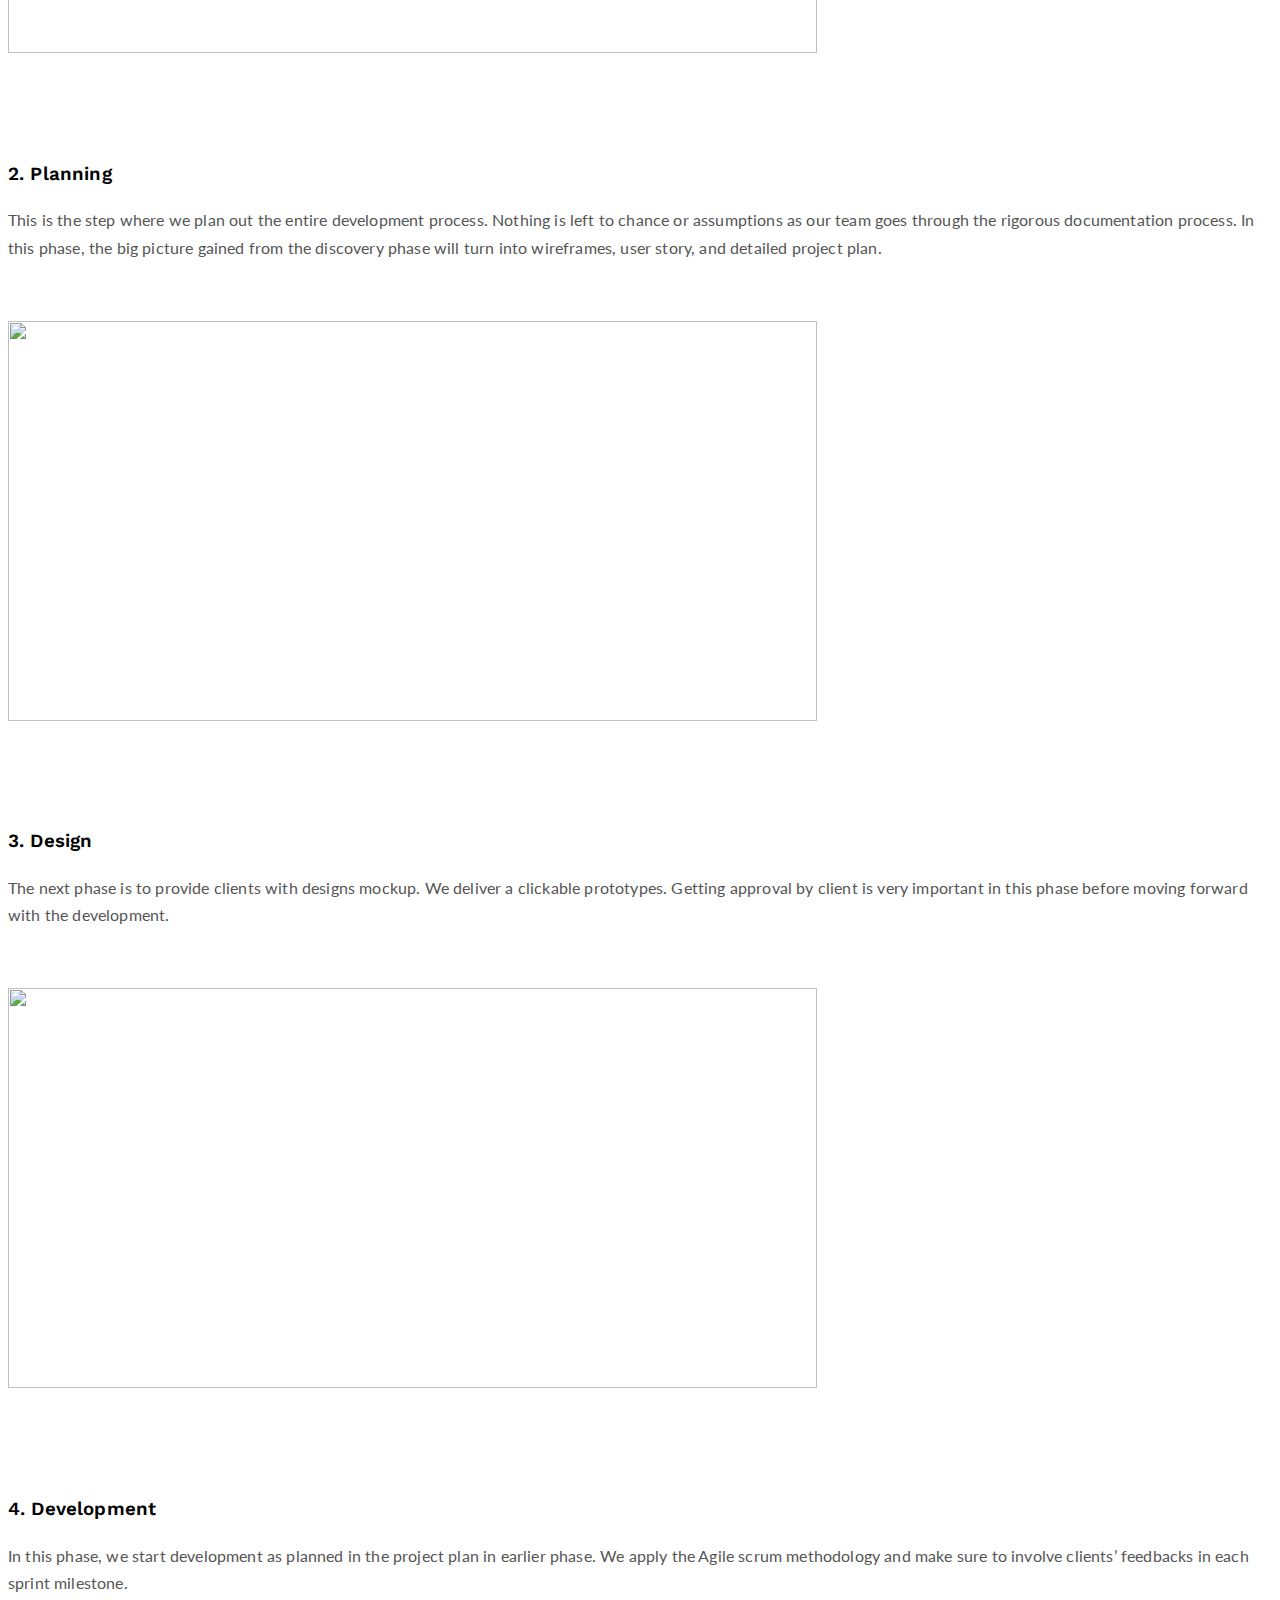
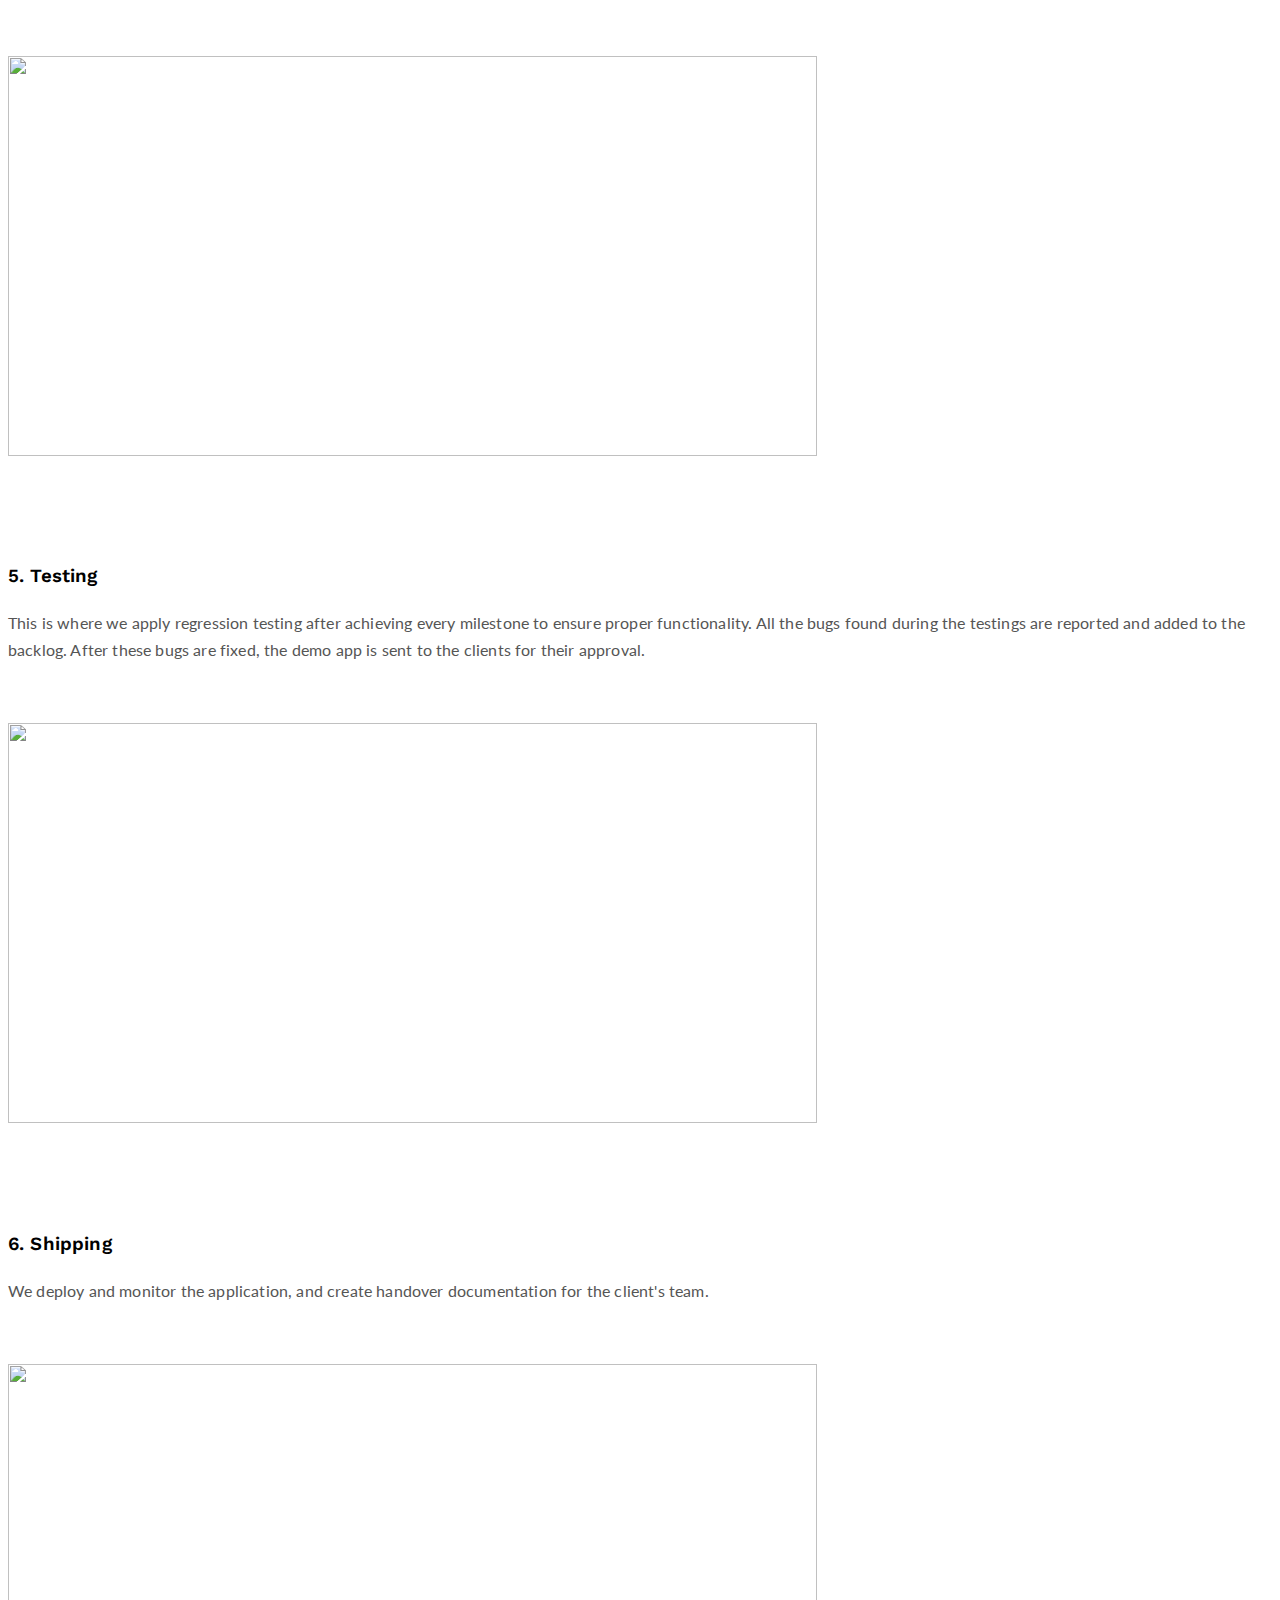
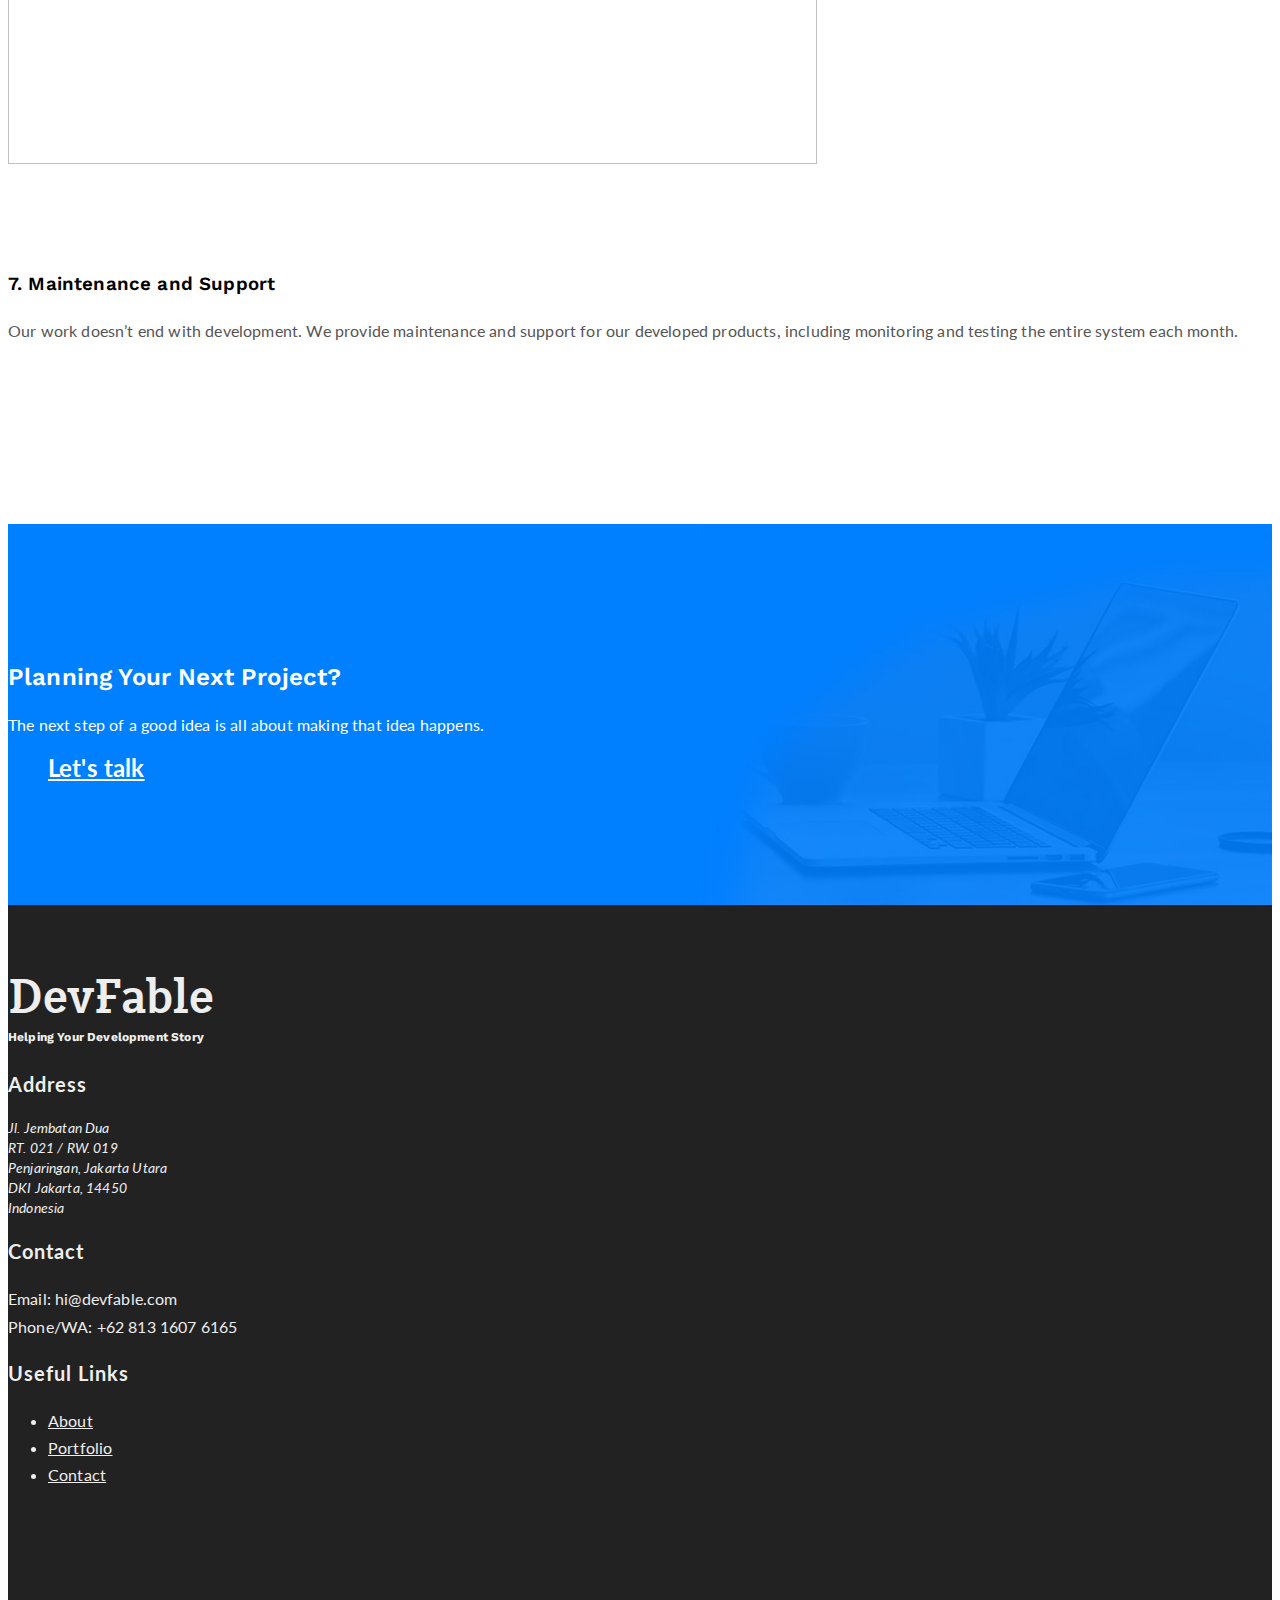
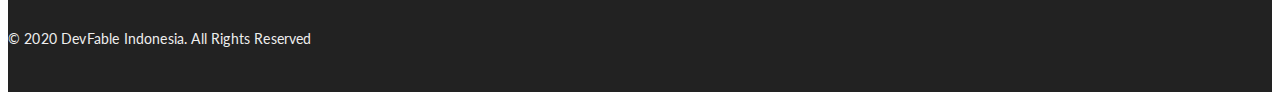
==== commit 58db4b7a: "Publish - Sat Jun  6 23:55:26 +08 2020" ====
--- a/about/index.html
+++ b/about/index.html
@@ -84,7 +84,7 @@
           </div>
           <div class="_desc">
             <h4>Web Development</h4>
-            <p>Develop custom websites, SaaS platforms, ecommerce websites or informative websites for your audiences</p>
+            <p>Develop custom websites, SaaS platforms, ecommerce websites or informative websites for your audiences.</p>
           </div>
         </div>
       </div>
@@ -95,7 +95,7 @@
           </div>
           <div class="_desc">
             <h4>Android App Development</h4>
-            <p>Develop your idea and deploy them to Play Store, to the millions of Android users</p>
+            <p>Develop your idea and deploy them to Play Store, to the millions of Android users.</p>
           </div>
         </div>
       </div>
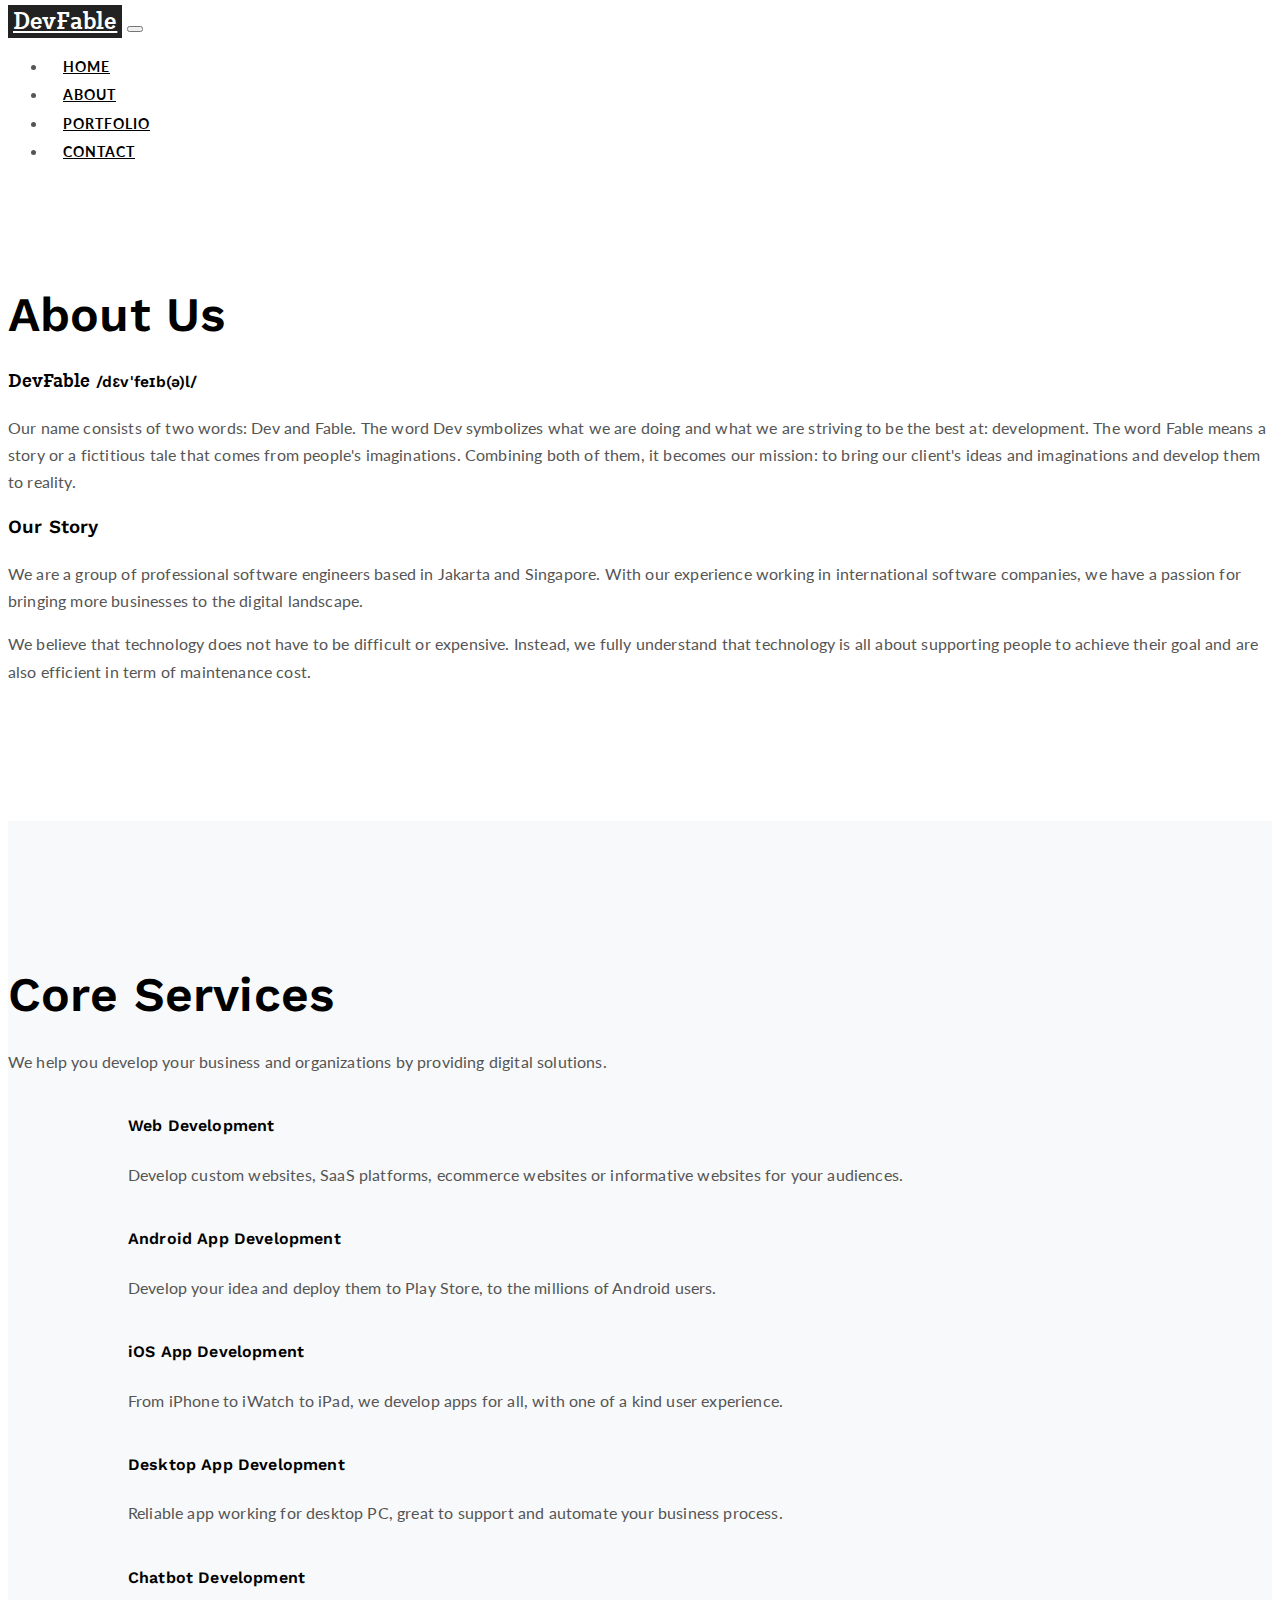
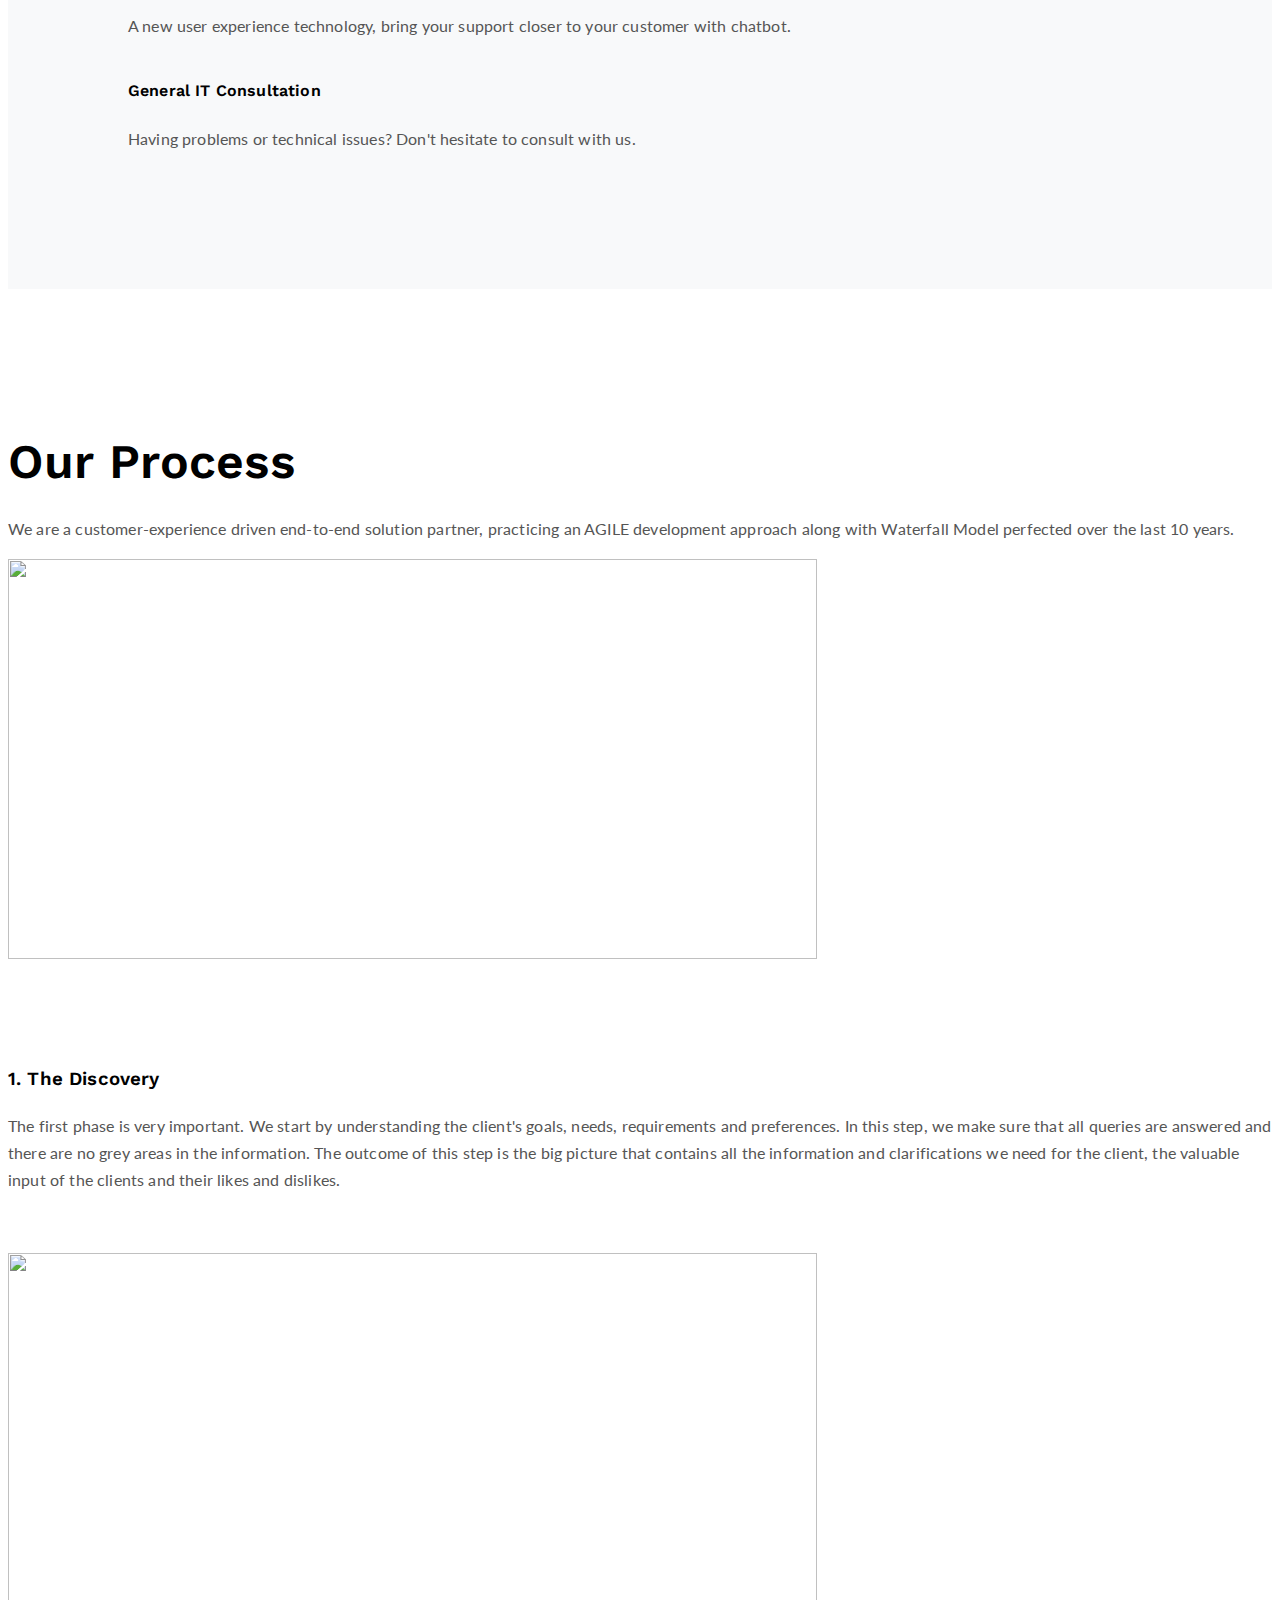
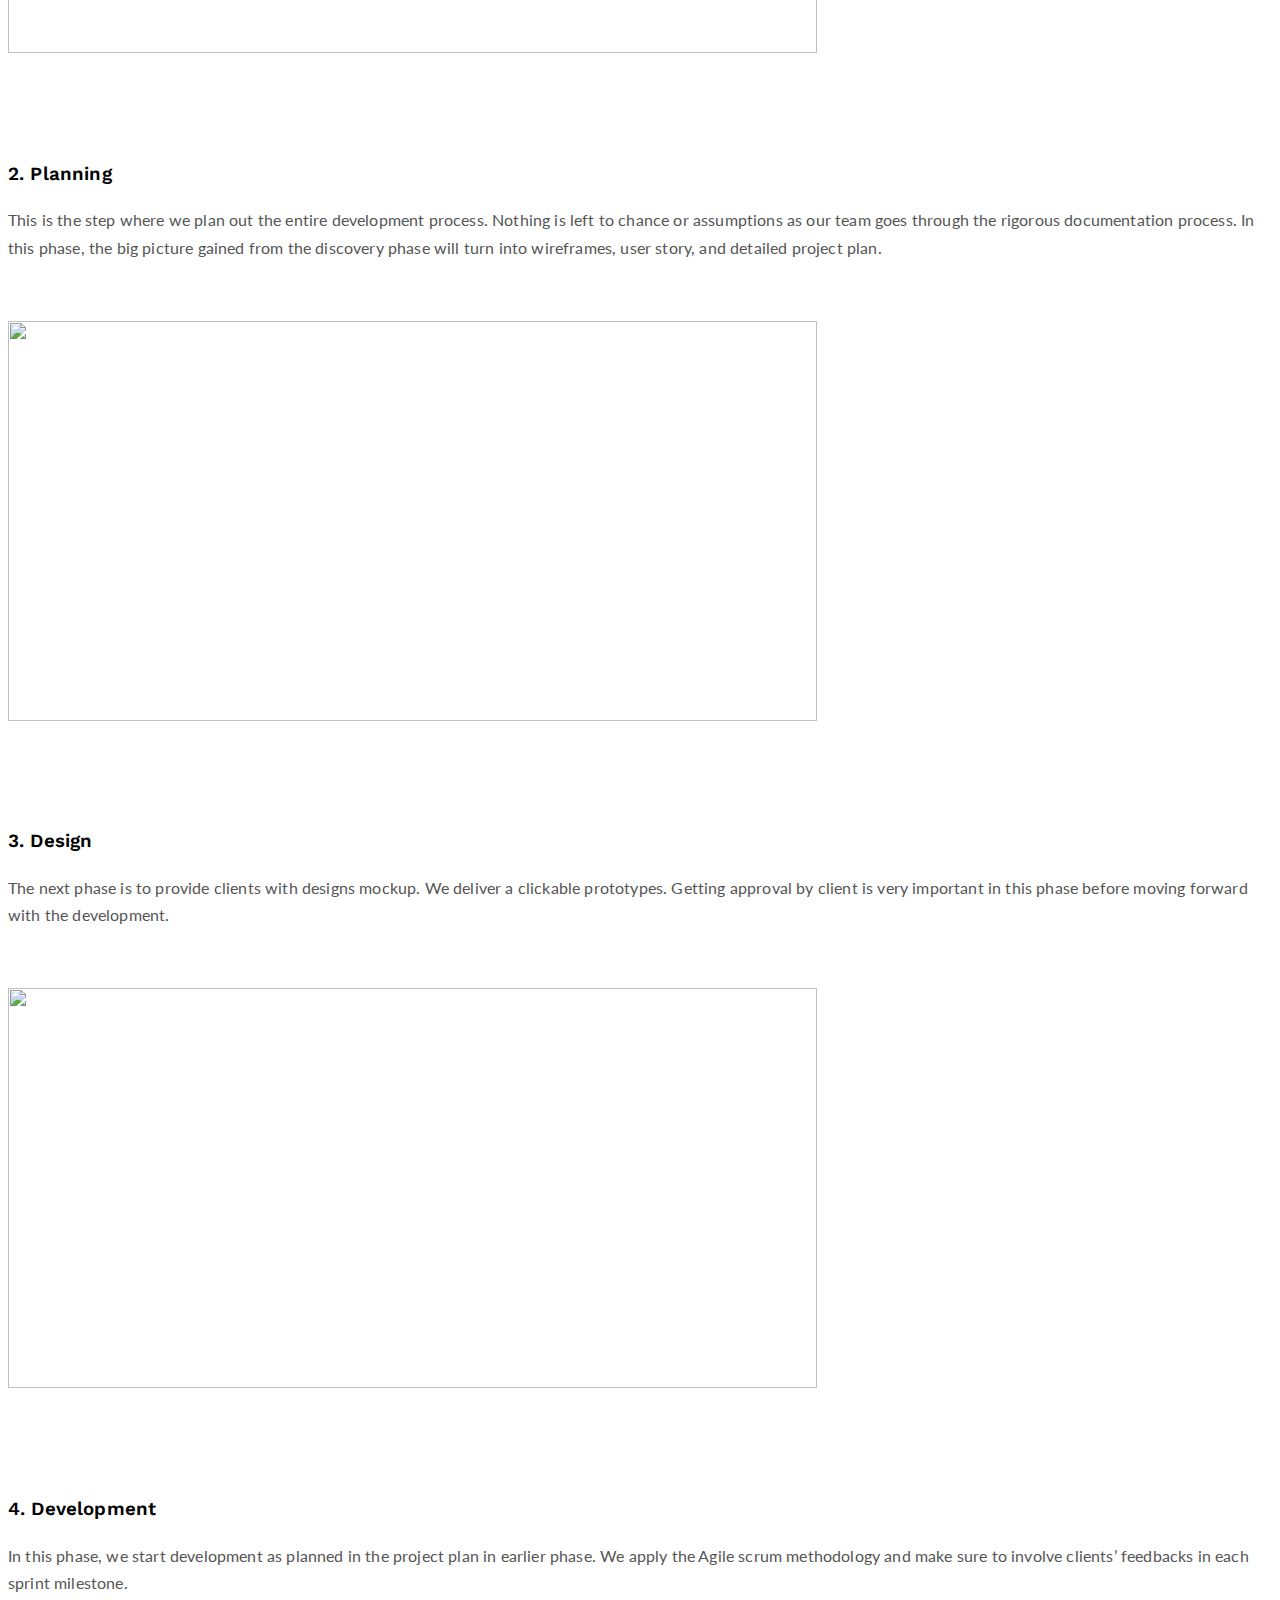
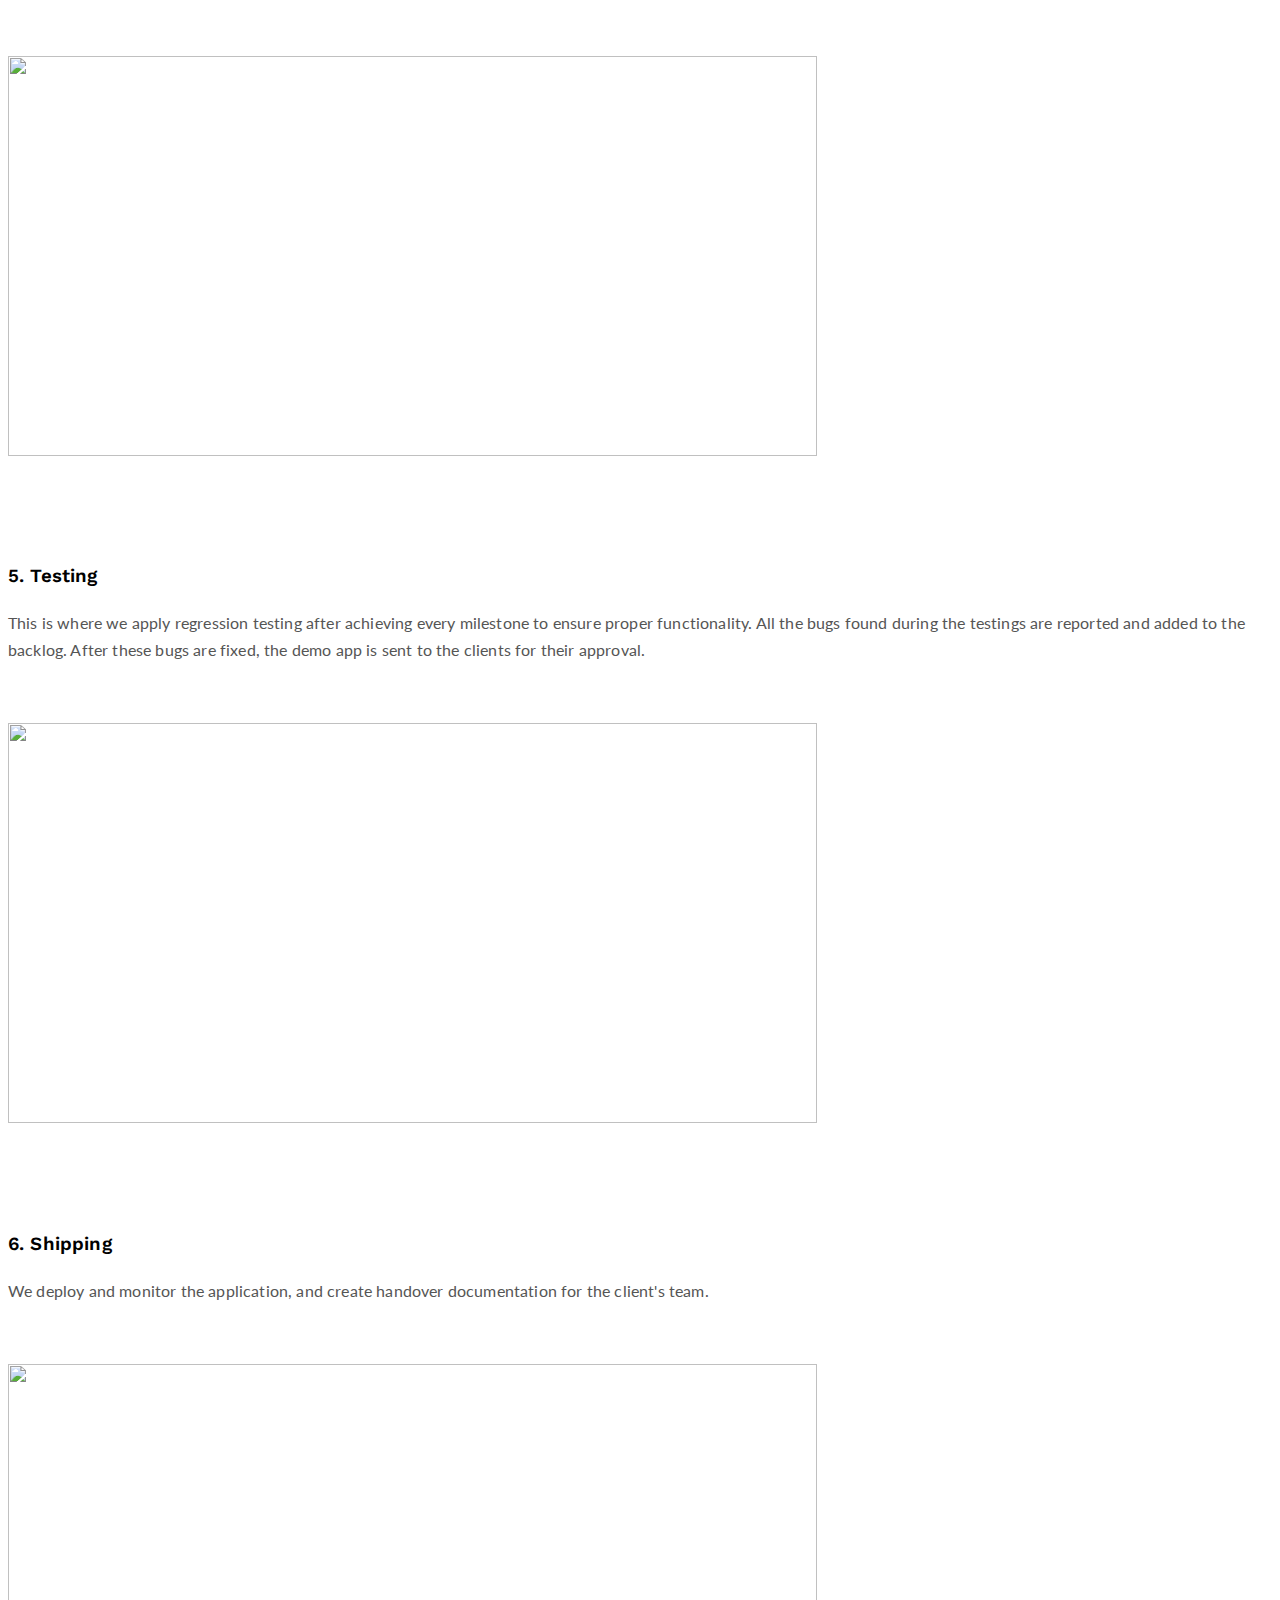
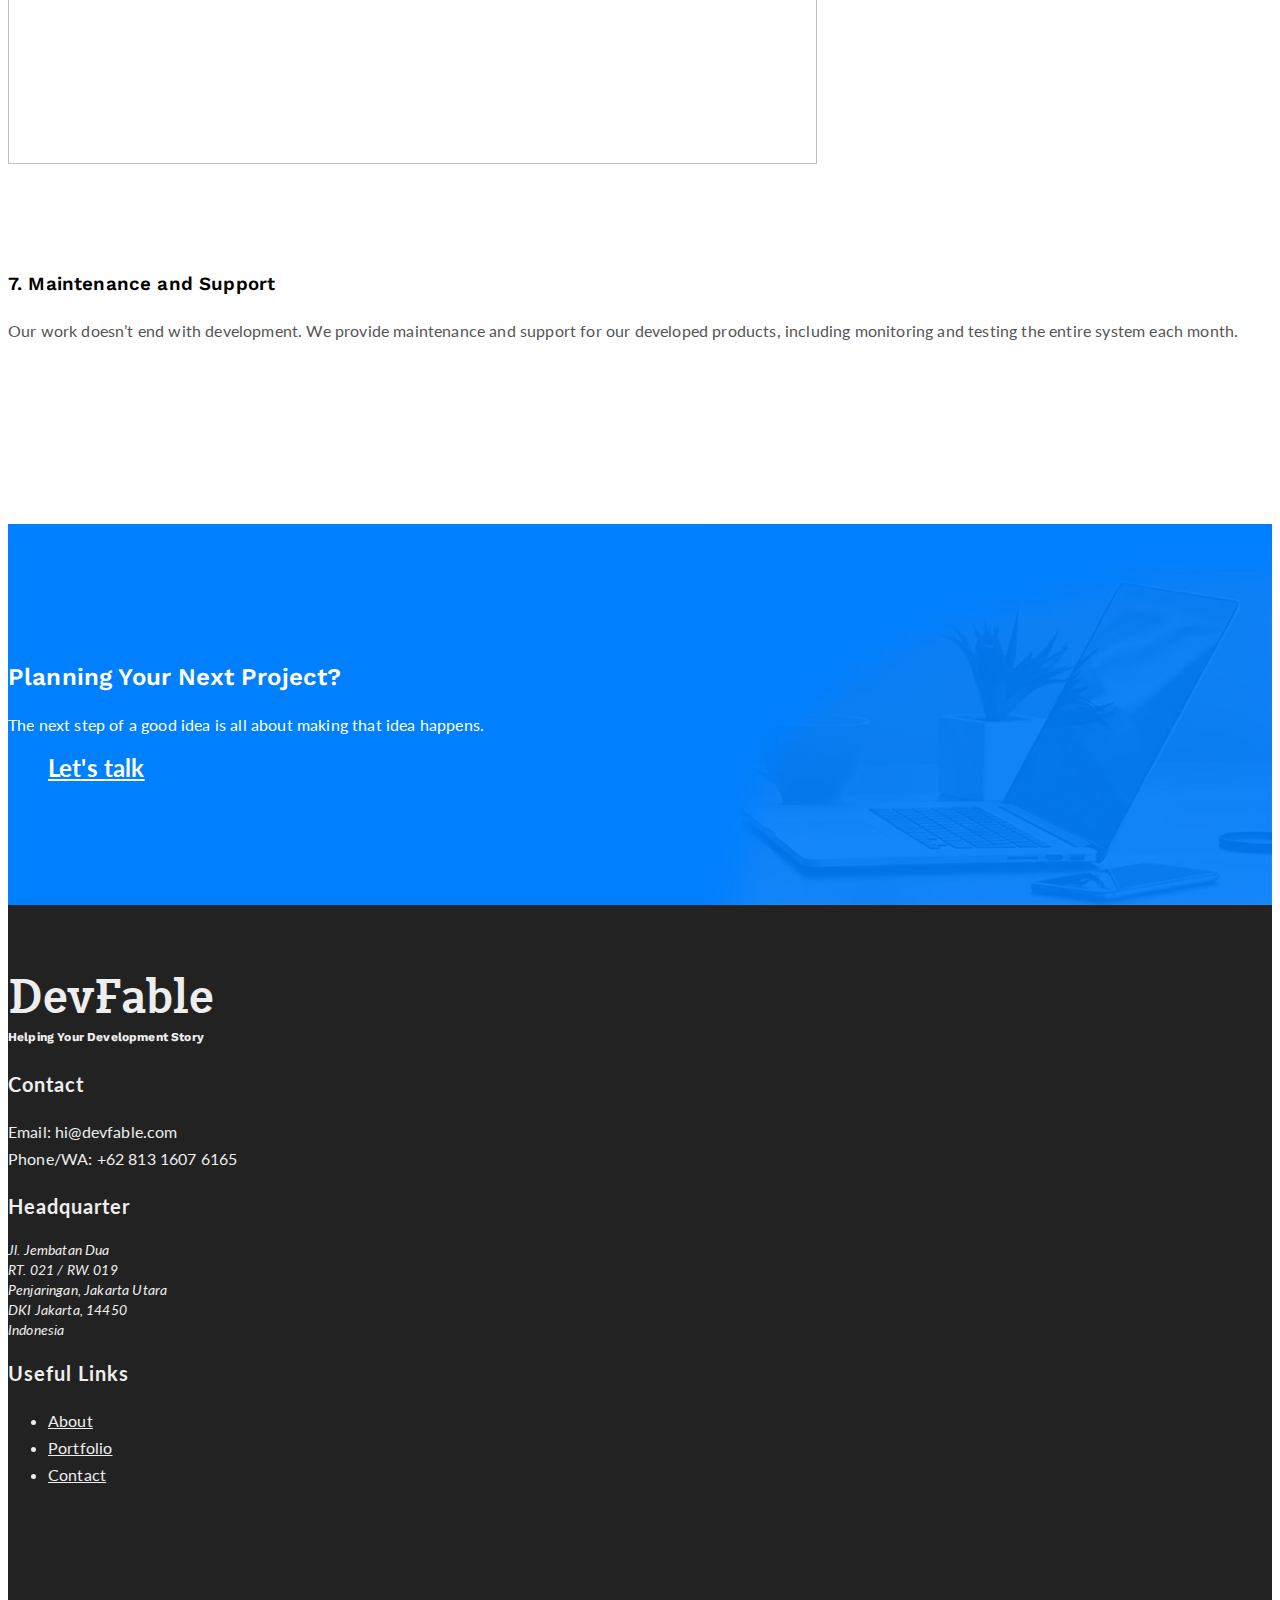
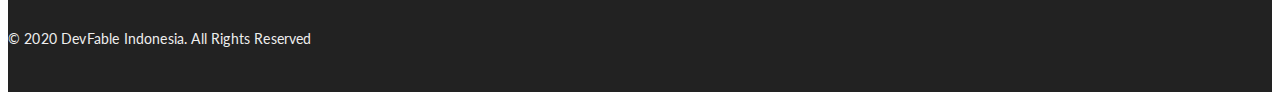
==== commit 7392251f: "Publish - Mon Jun 15 02:37:55 +08 2020" ====
--- a/about/index.html
+++ b/about/index.html
@@ -16,10 +16,12 @@
         
         <link rel="stylesheet" href="/sass/main.css">
     </head>
-        <body><nav class="navbar navbar-expand-lg sticky-top main-nav">
+        <body>
+<nav class="navbar navbar-expand-lg sticky-top main-nav" id="mainNav">
+
     <div class="container">
         <a href="/" class="navbar-brand brand">DevFable</a>
-        <button class="navbar-toggler collapsed" type="button" data-toggle="collapse" data-target="#navbars" aria-controls="navbars" aria-expanded="false" aria-label="Toggle navigation">
+        <button id="navToggle" class="navbar-toggler collapsed" type="button" data-toggle="collapse" data-target="#navbars" aria-controls="navbars" aria-expanded="false" aria-label="Toggle navigation">
             <i class="las la-bars"></i>
         </button>
         <div class="collapse navbar-collapse" id="navbars">
@@ -303,20 +305,6 @@
                 <p class="brand-subtitle">Helping Your Development Story</p>
             </div>
             <div class="col-lg-3 mb-5 mb-lg-0 text-center text-lg-left">
-                <h3>Address</h3>
-                <address>
-                    Jl. Jembatan Dua
-                    <br>
-                    RT. 021 / RW. 019
-                    <br>
-                    Penjaringan, Jakarta Utara
-                    <br>
-                    DKI Jakarta, 14450
-                    <br>
-                    Indonesia
-                </address>
-            </div>
-            <div class="col-lg-3 mb-5 mb-lg-0 text-center text-lg-left">
                 <h3>Contact</h2>
                 <p>
                     Email: hi@devfable.com
@@ -324,7 +312,20 @@
                     Phone/WA: +62 813 1607 6165
                 </p>
             </div>
-            <div class="col-lg-3 text-center text-lg-left">
+            <div class="col-lg-3 mb-5 mb-lg-0 text-center text-lg-left">
+                <h3>Headquarter</h3>
+                <address>
+                    Jl. Jembatan Dua
+                    <br>
+                    RT. 021 / RW. 019
+                    <br>
+                    Penjaringan, Jakarta Utara
+                    <br>
+                    DKI Jakarta, 14450
+                    <br>
+                    Indonesia
+                </address>
+            </div>            <div class="col-lg-3 text-center text-lg-left">
                 <h3>Useful Links</h2>
                 <ul class="nav flex-column">
                     <li class="nav-item">
--- a/sass/main.css
+++ b/sass/main.css
@@ -38,23 +38,23 @@
     font-size: 24px;
     padding: 20px 40px; }
   .button-primary {
-    background-color: #007fff;
-    border-color: #007fff;
+    background-color: #333333;
+    border-color: #333333;
     color: white; }
     .button-primary:hover {
       background-color: white;
-      color: #007fff; }
+      color: #333333; }
   .button-outline-white {
     border-color: white;
     color: white; }
     .button-outline-white:hover {
       background-color: white;
-      color: #007fff; }
+      color: #333333; }
   .button-outline-primary {
-    border-color: #007fff;
-    color: #007fff; }
+    border-color: #333333;
+    color: #333333; }
     .button-outline-primary:hover {
-      background-color: #007fff;
+      background-color: #333333;
       color: white; }
   .button-outline-dark {
     border-color: #222222;
@@ -133,6 +133,13 @@
     font-size: 48px; }
   .section-top {
     padding-top: 80px; }
+  .section-anti-nav {
+    padding-top: 300px;
+    margin-top: -83px; }
+    @media screen and (max-width: 768px) {
+      .section-anti-nav {
+        padding-top: 180px;
+        margin-top: -68px; } }
   .section-primary {
     background-color: #007fff;
     color: white; }
@@ -141,15 +148,16 @@
   .section-gray {
     background-color: #f8f9fa; }
   .section-banner {
-    background-color: #007fff;
+    height: 100vh;
+    background-color: #333333;
     background-repeat: no-repeat;
     background-position: center;
     background-size: cover;
-    color: #e5f2ff;
+    color: white;
     position: relative;
     overflow: hidden; }
     .section-banner * {
-      color: #e5f2ff; }
+      color: white; }
     .section-banner .banner-bg {
       position: absolute;
       top: 0;
@@ -158,8 +166,8 @@
       width: 100%;
       object-fit: cover; }
     .section-banner .headline {
-      font-size: 56px;
-      line-height: 70px;
+      font-size: 80px;
+      line-height: 100px;
       font-weight: 600; }
       @media screen and (max-width: 768px) {
         .section-banner .headline {
@@ -189,6 +197,14 @@
 
 .main-nav {
   background-color: white; }
+  .main-nav.nav-transparent {
+    background-color: transparent; }
+    .main-nav.nav-transparent .brand {
+      background-color: transparent; }
+    .main-nav.nav-transparent a.nav-link, .main-nav.nav-transparent button {
+      color: white; }
+      .main-nav.nav-transparent a.nav-link:hover, .main-nav.nav-transparent a.nav-link:focus, .main-nav.nav-transparent button:hover, .main-nav.nav-transparent button:focus {
+        color: #cccccc; }
   .main-nav a.nav-link {
     color: black;
     font-size: 14px;
@@ -198,7 +214,7 @@
     text-transform: uppercase;
     transition: all .25s ease; }
     .main-nav a.nav-link:hover {
-      color: #007fff; }
+      color: #333333; }
   .main-nav .navbar-brand {
     background-color: #222222;
     color: white;
@@ -211,7 +227,7 @@
     text-transform: none;
     transition: all .25s ease; }
     .main-nav .navbar-brand:hover {
-      background-color: #007fff; }
+      background-color: #333333; }
 
 .portfolio-item {
   box-shadow: 0 0 16px 0 rgba(0, 0, 0, 0.2); }
